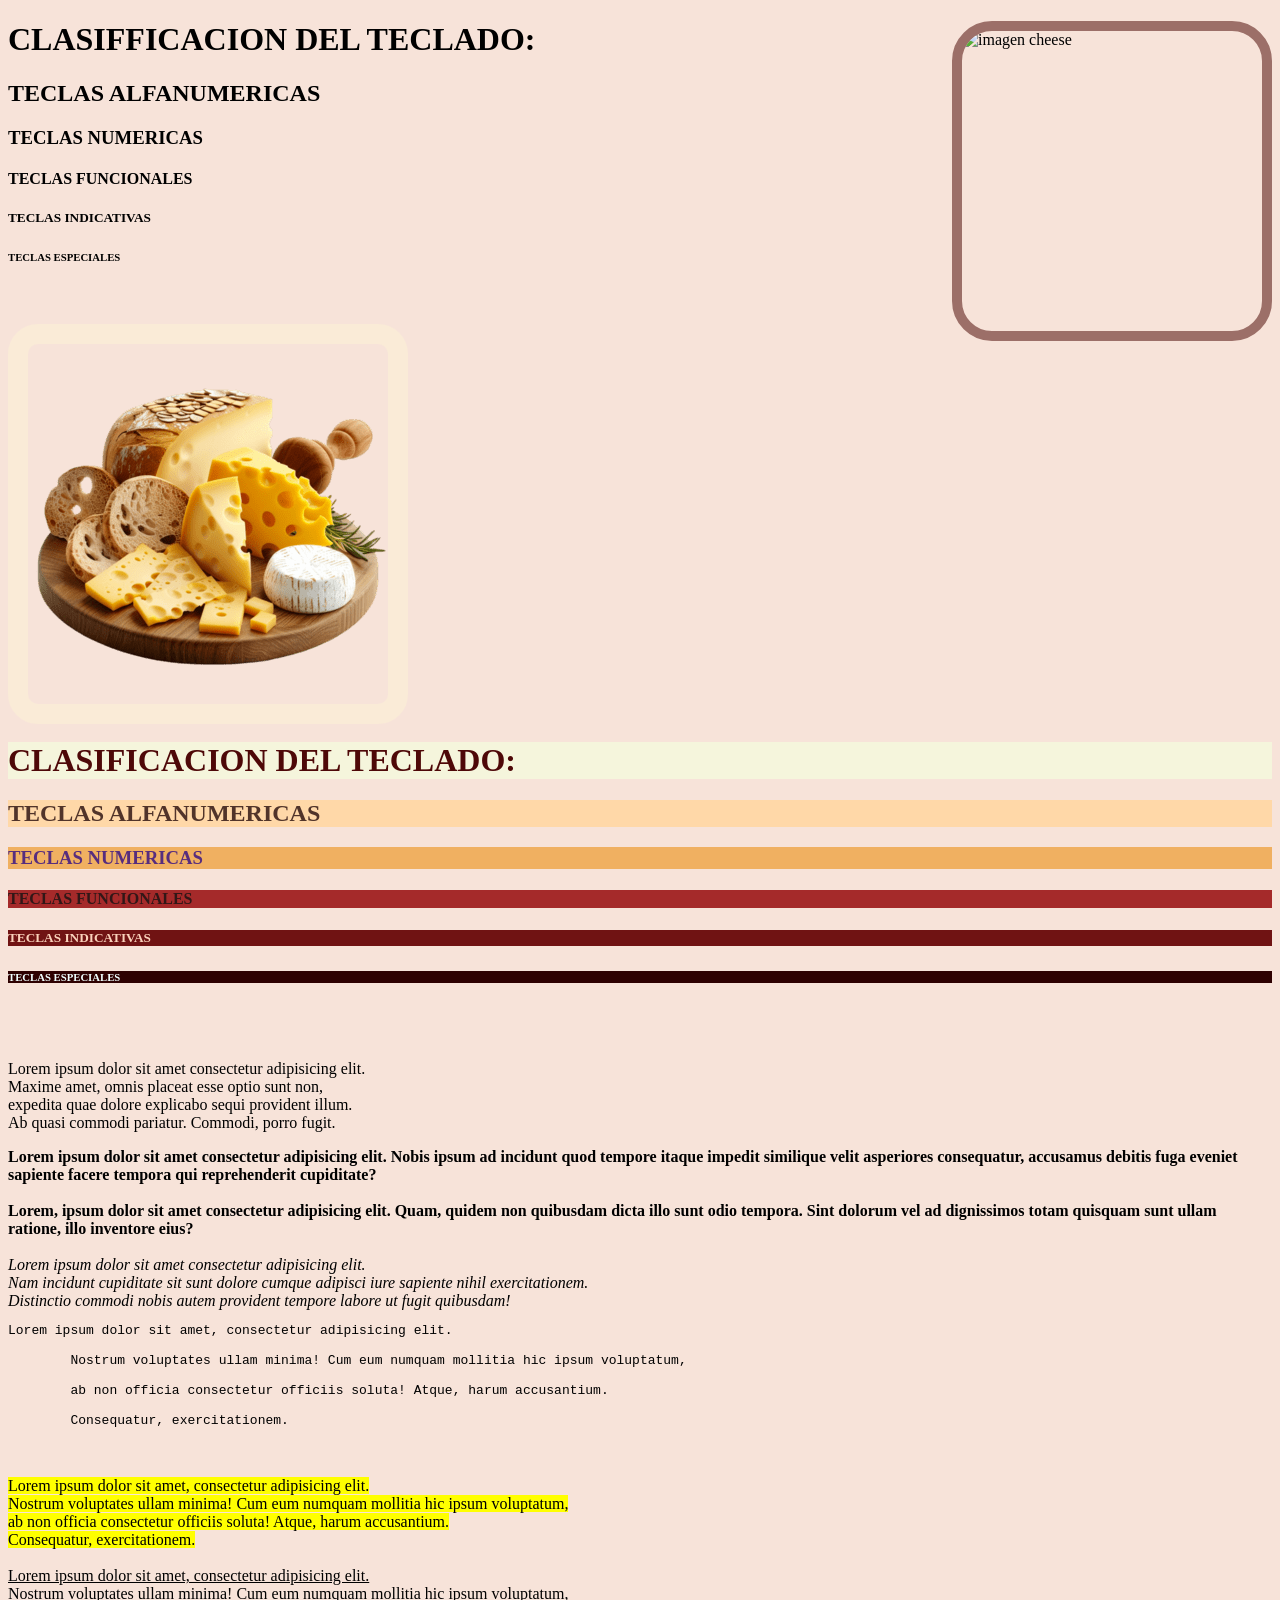
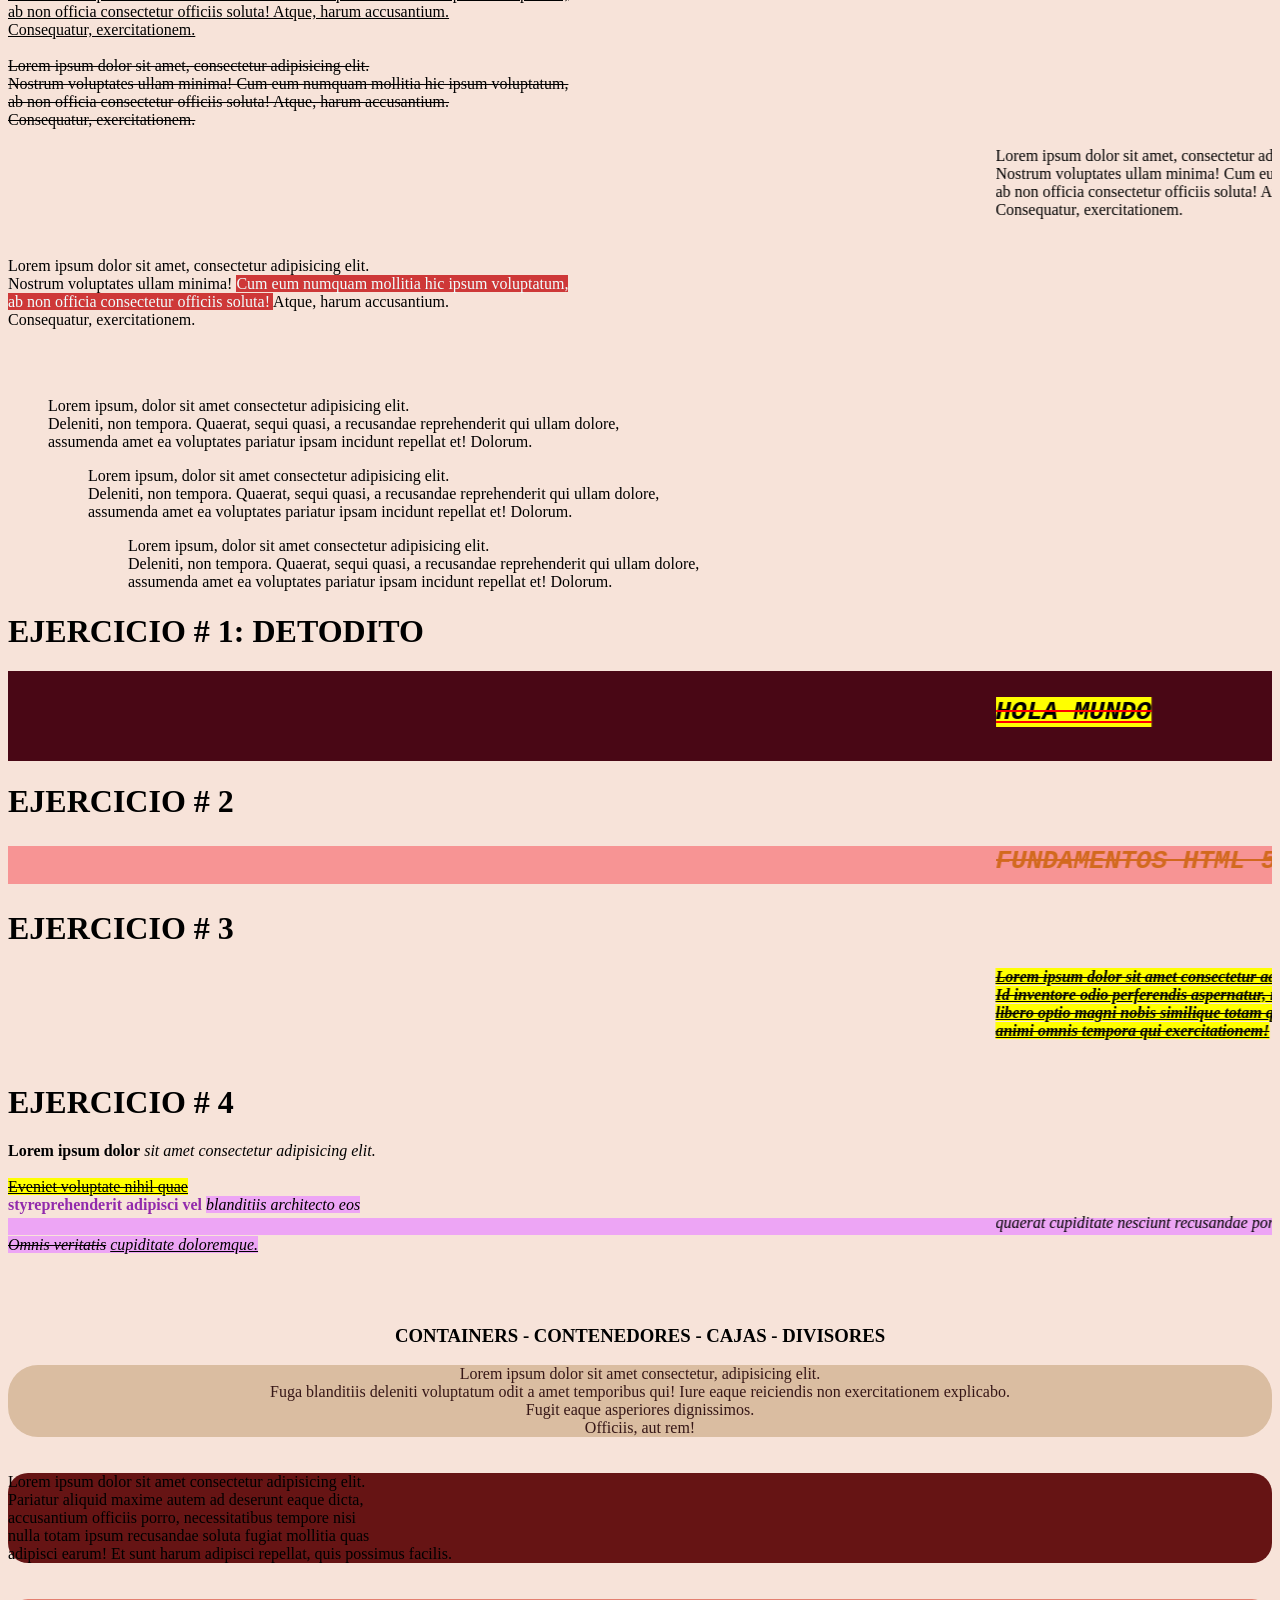
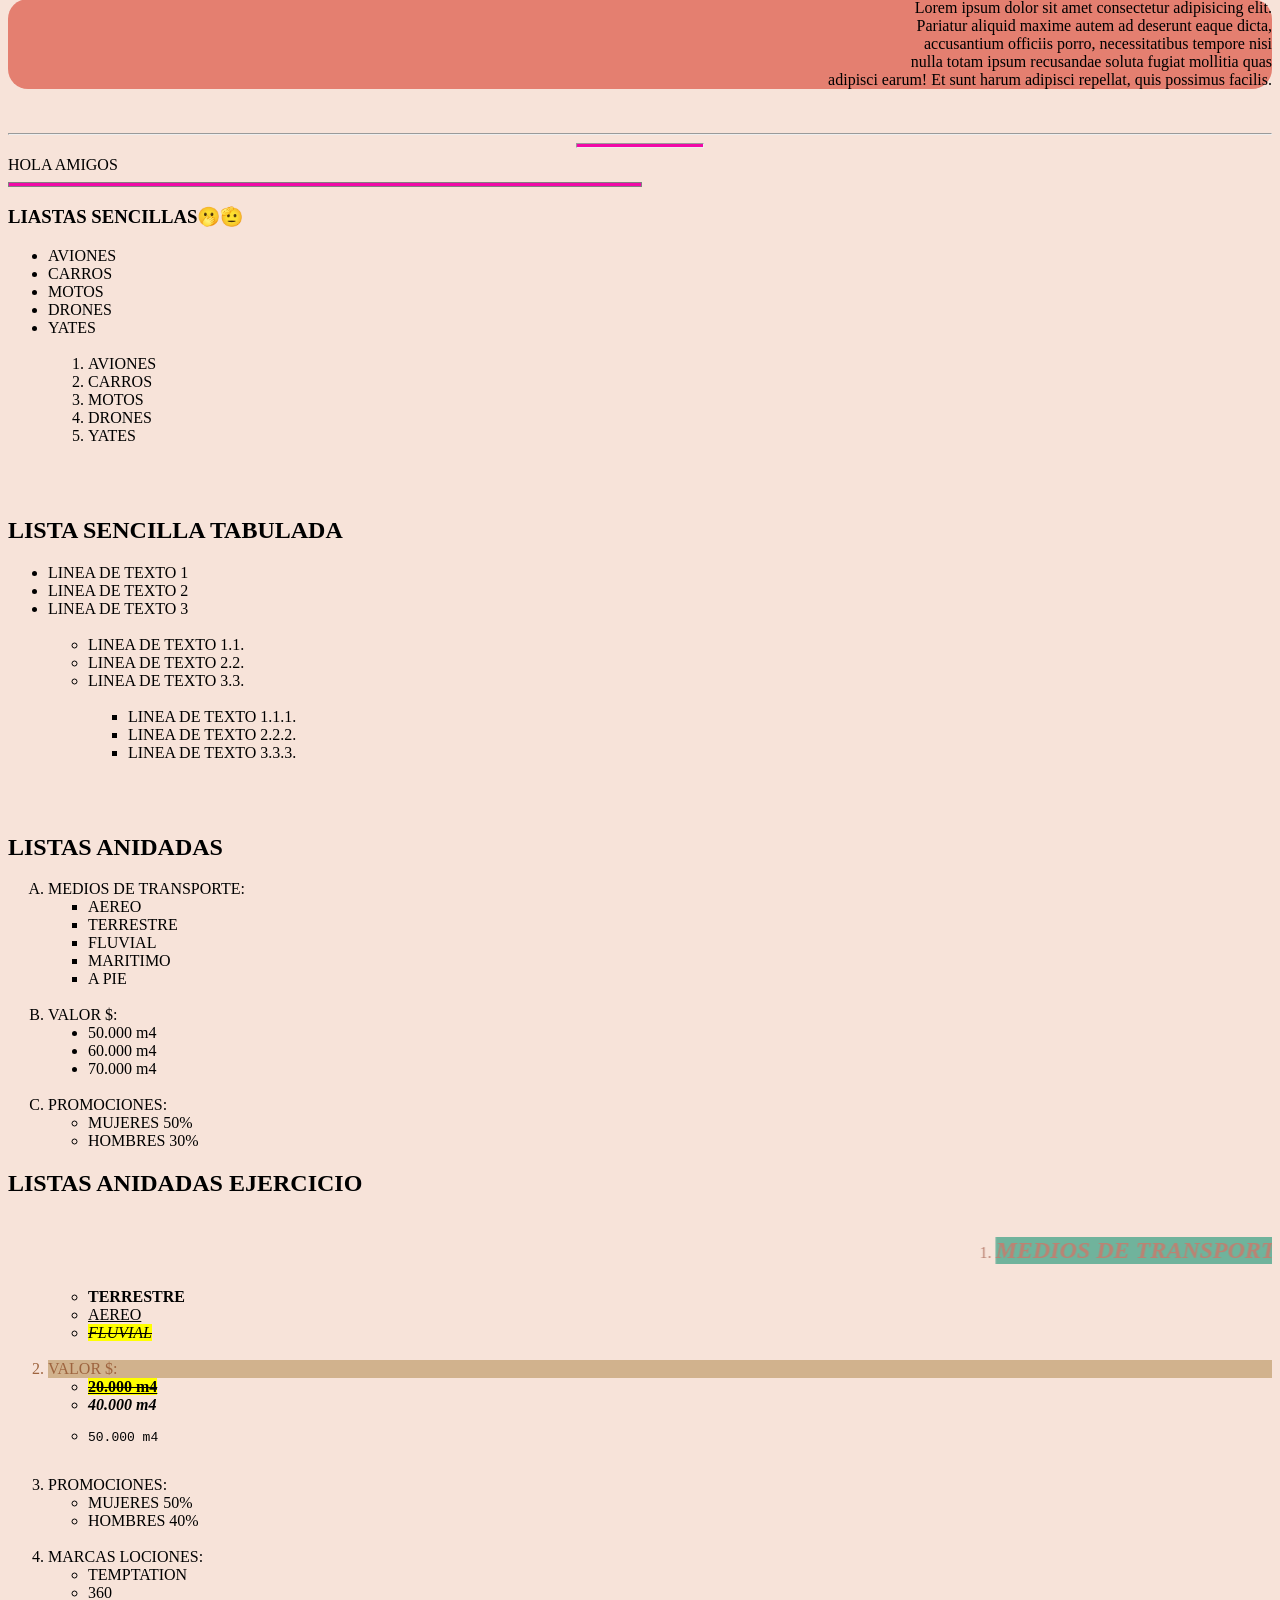
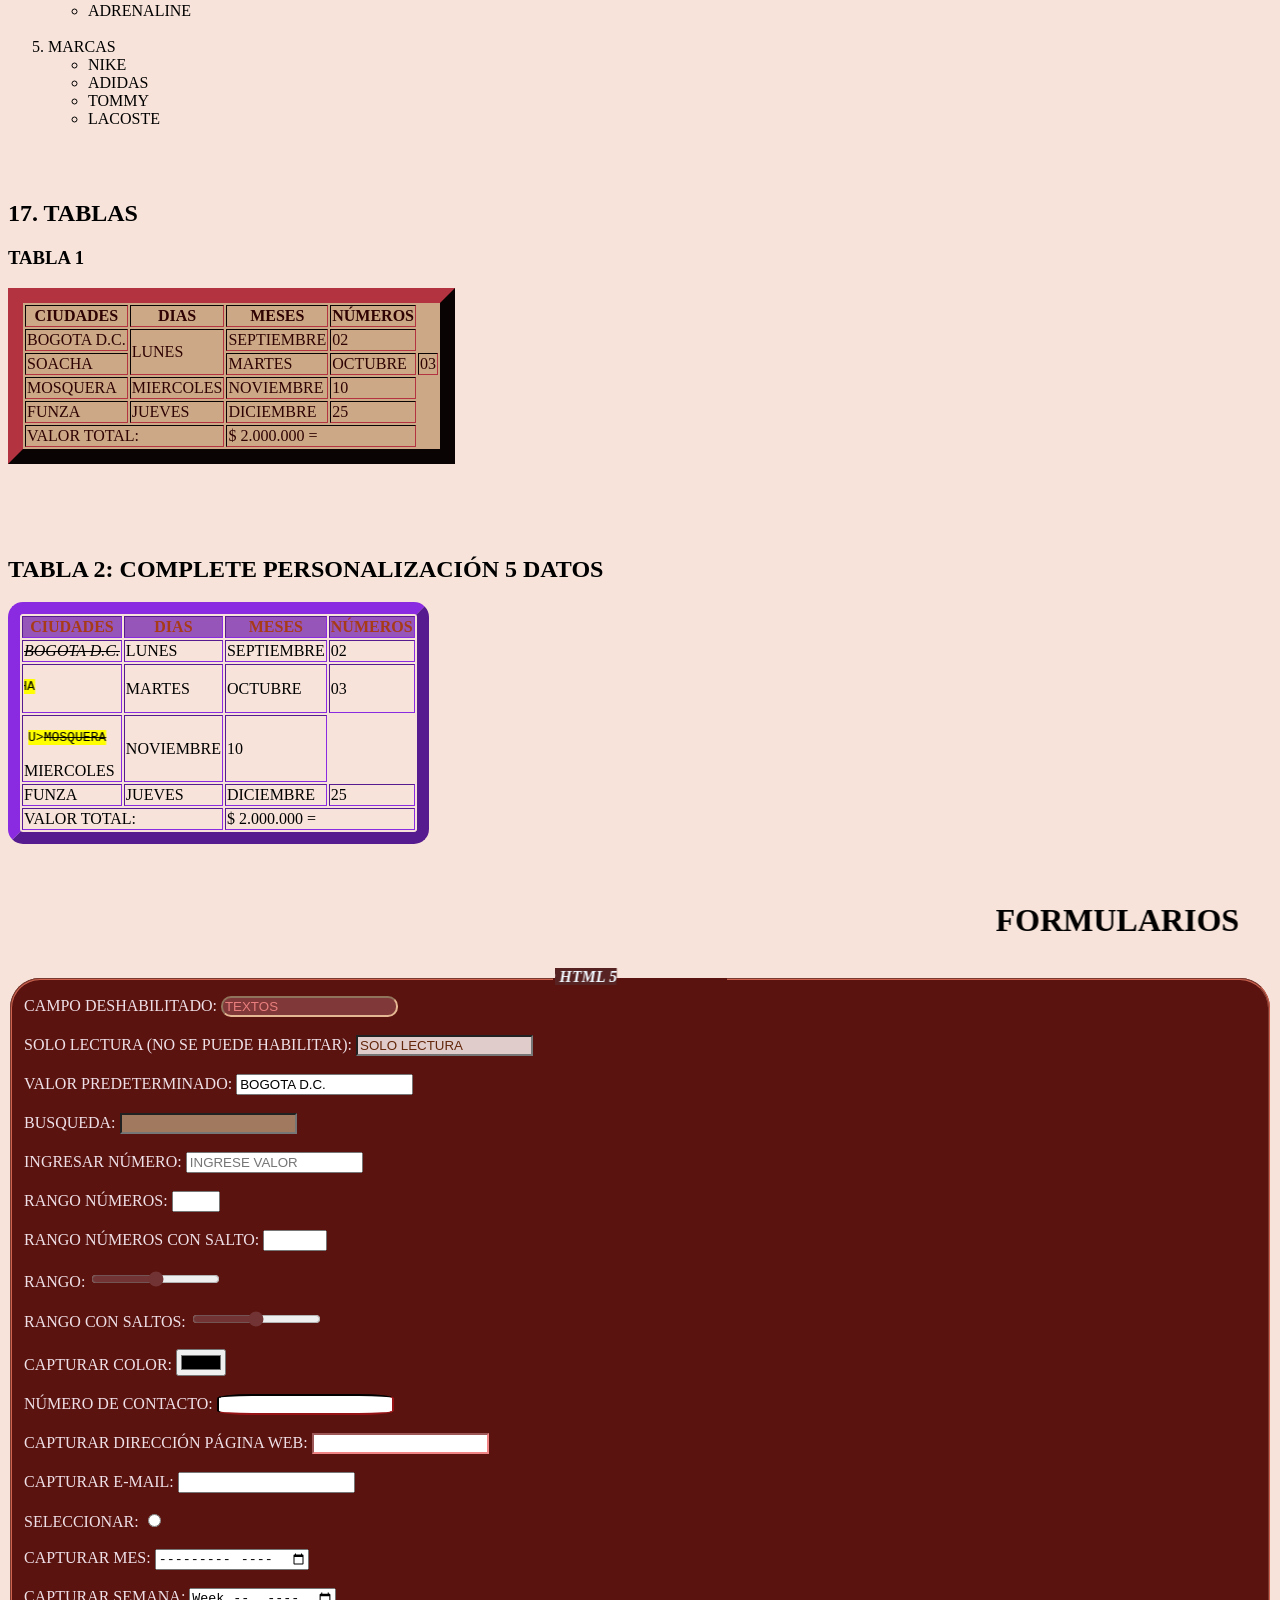
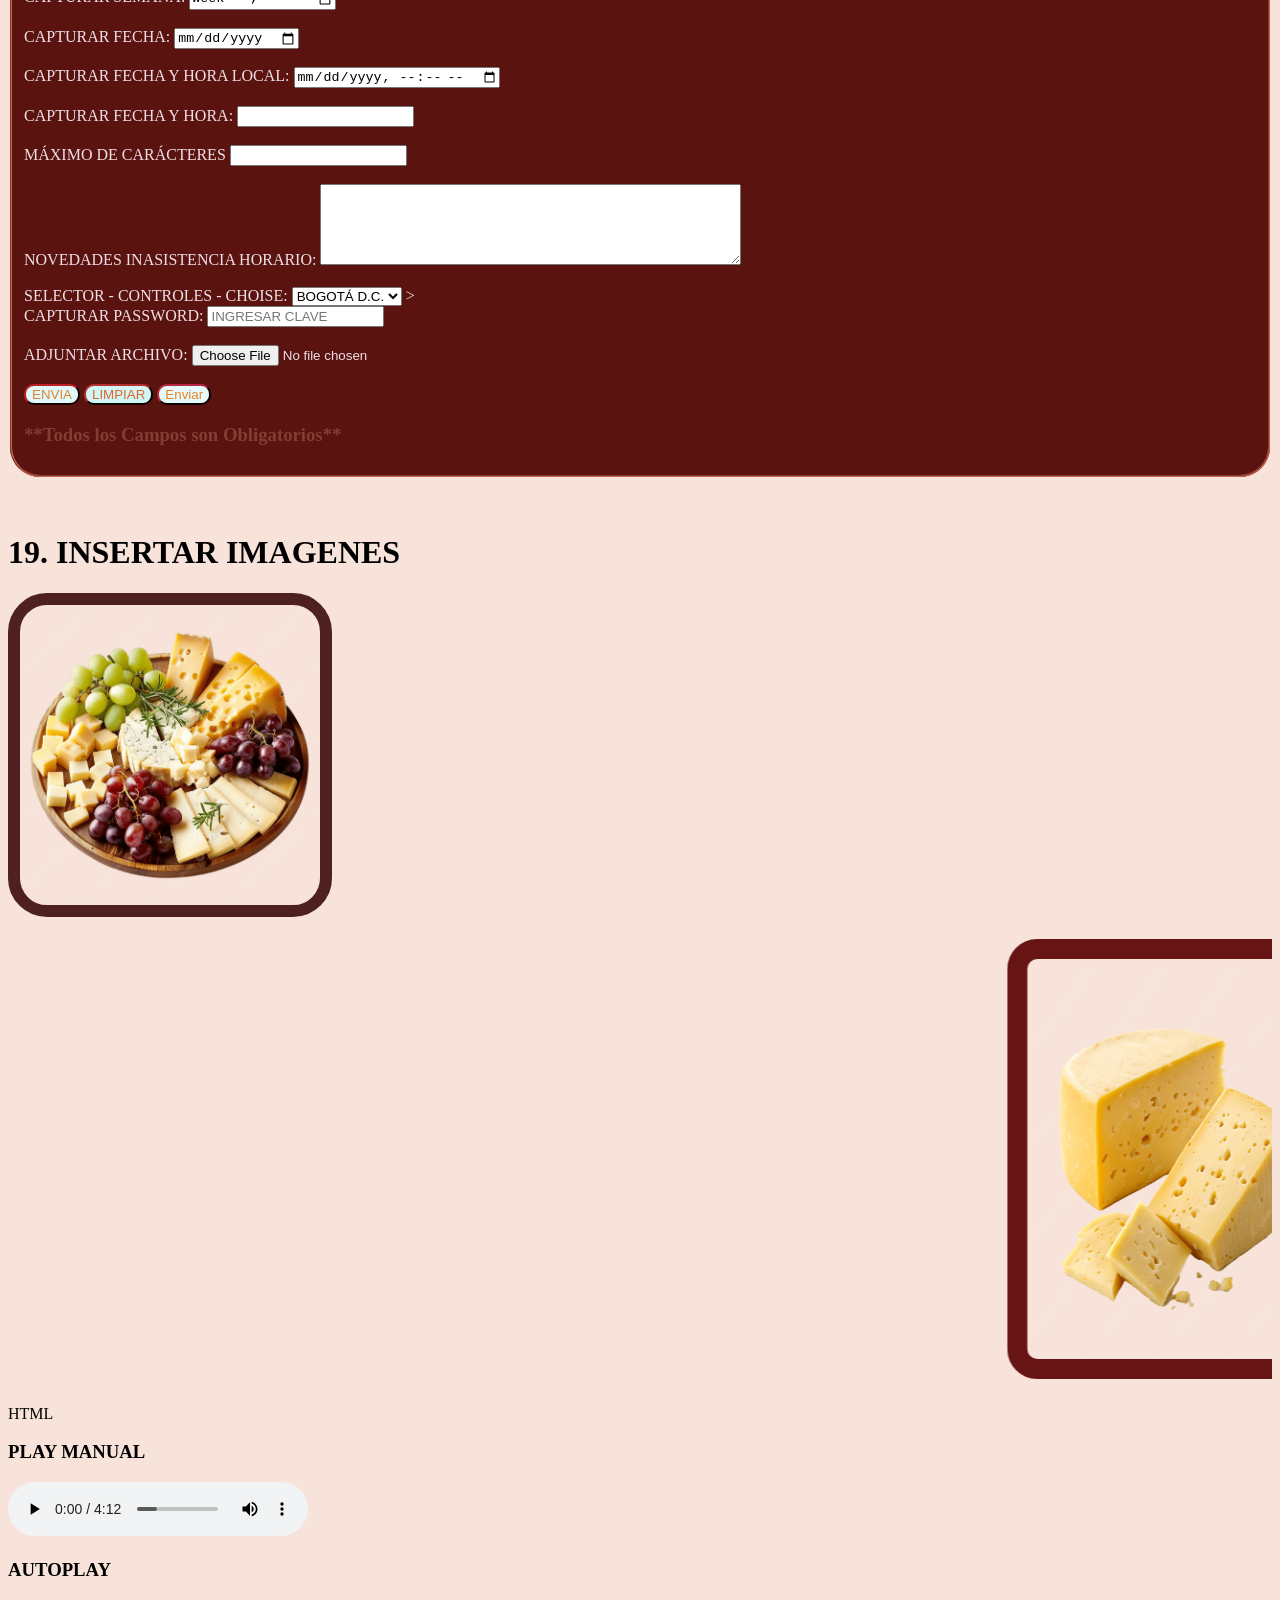
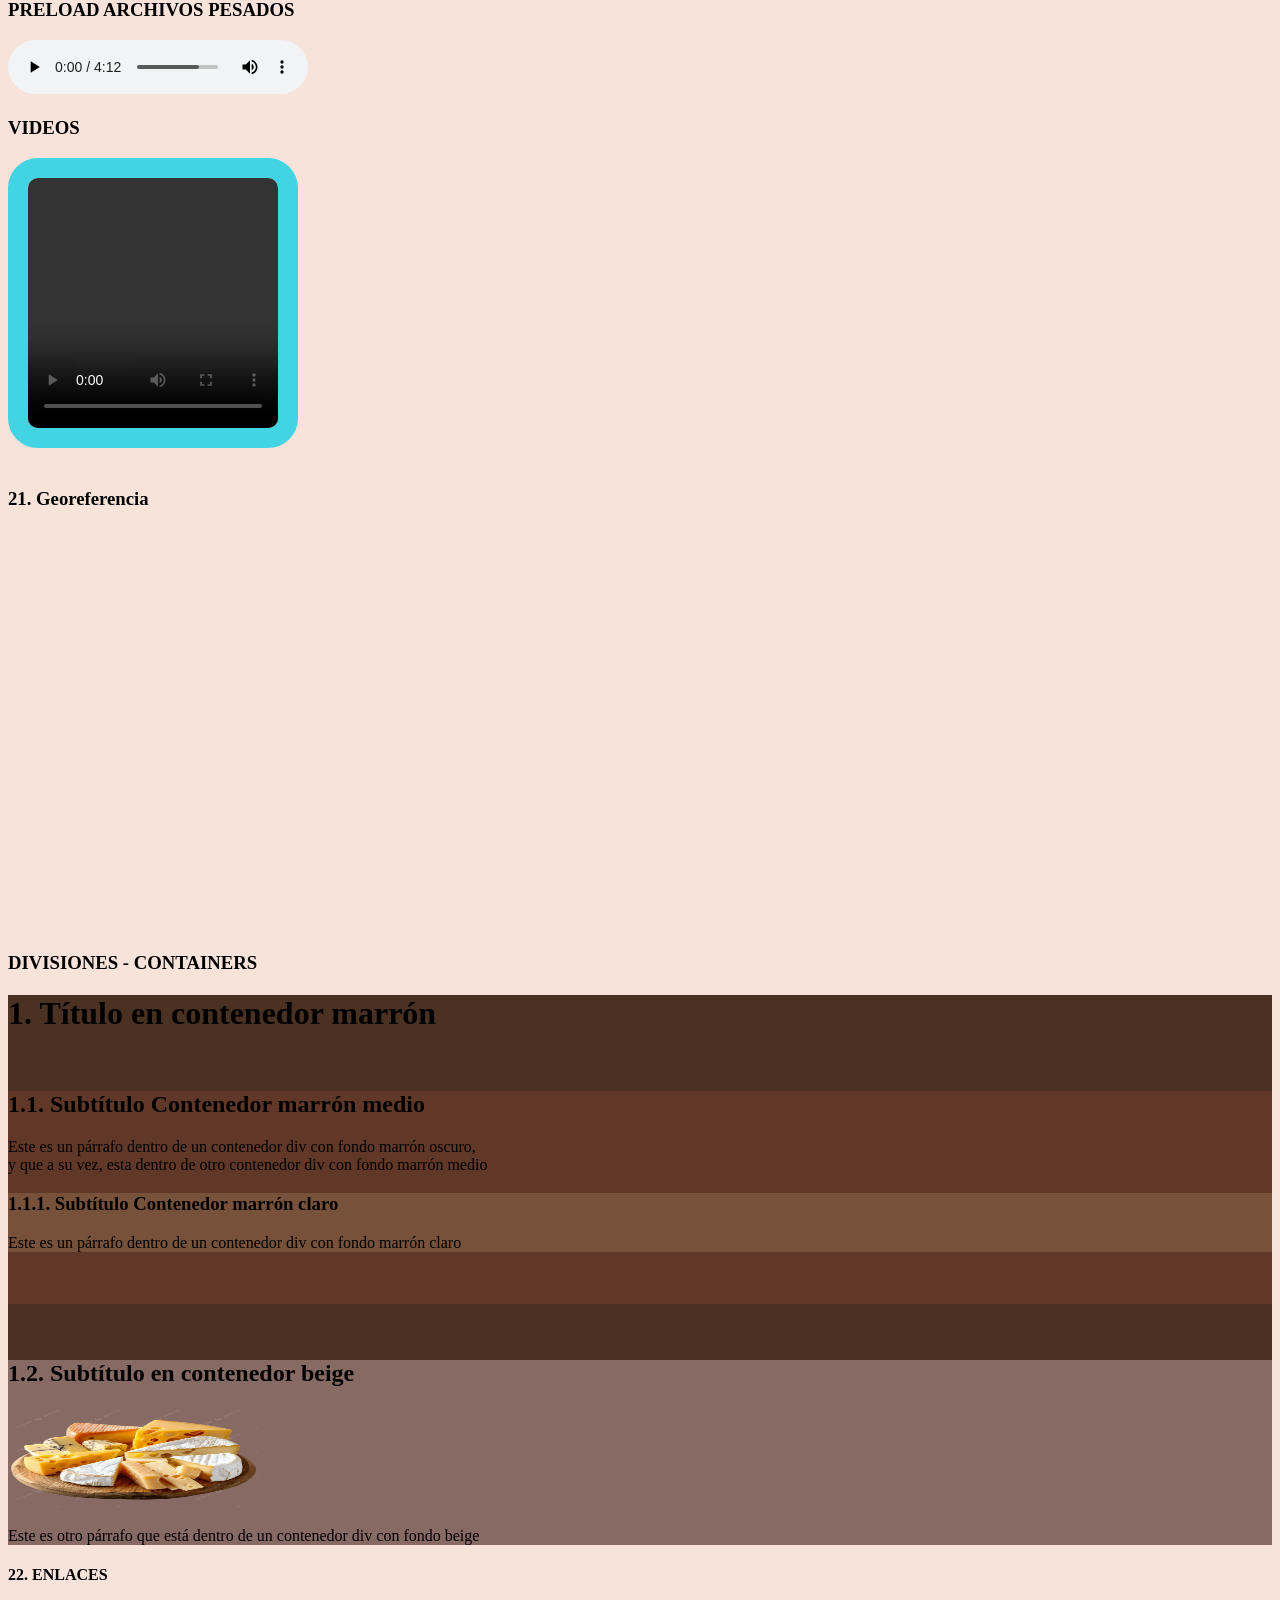
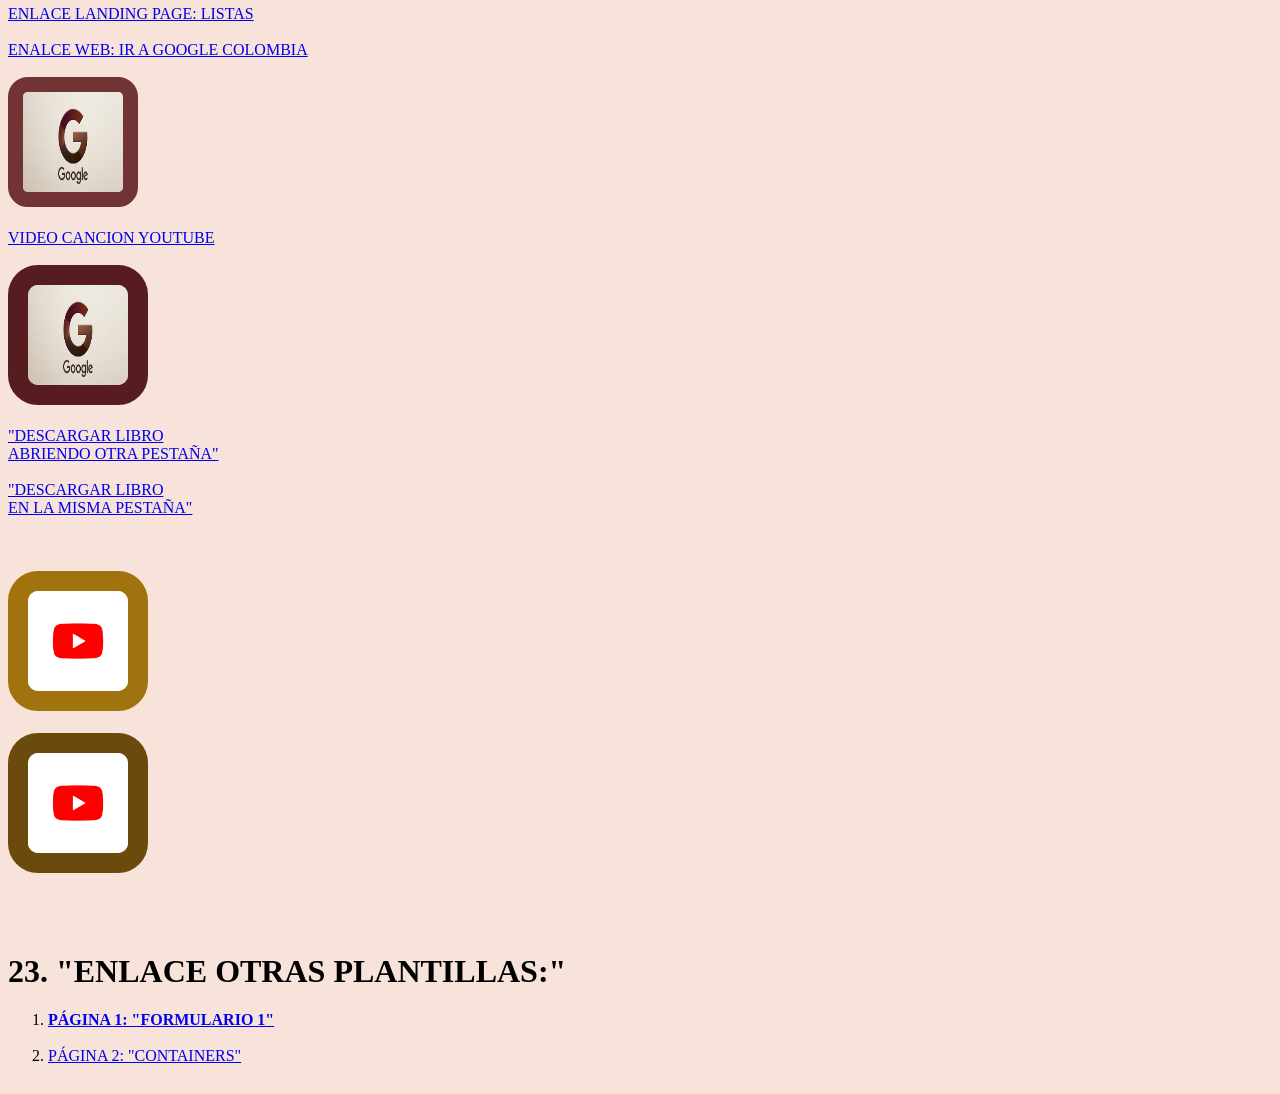
==== 1. Manual Técnico HTML 5.html @ 4fe2df79 "Actualización general del proyecto" ====
<!DOCTYPE html>
<html lang="en">

<head>
    <meta charset="UTF-8">
    <meta name="viewport" content="width=device-width, initial-scale=1.0">
    <title>MANUAL TECNICO HTML 5</title>
</head>

<div>
    <img src="imagenes/imagen 1.png" alt="imagen cheese" width="300" height="300" border="10px"
    style="border-color: #9c6f68; border-radius: 40px; float: right;">
</div>
 
<body bgcolor="#f7e3d9">
<!-- 1. TUTILOS -->
  <h1> CLASIFFICACION DEL TECLADO: </h1>
  <h2>TECLAS ALFANUMERICAS</h2>
  <h3>TECLAS NUMERICAS</h3>
  <h4>TECLAS FUNCIONALES</h4>
  <h5>TECLAS INDICATIVAS</h5>
  <h6>TECLAS ESPECIALES</h6>
  <BR></BR>

  <img src="imagenes/imagen 3.png" border="20px" style="border-color: antiquewhite; border-radius:30px; float: left;">
  <BR></BR><BR></BR><BR></BR><BR></BR><BR></BR><BR></BR><BR></BR><BR></BR><BR></BR><BR></BR><BR></BR>



<!-- 1. TITULOS PERSONALIZADOS --> 
  <H1 style="color: rgb(78, 8, 8); background-color: beige;">CLASIFICACION DEL TECLADO: </H1>
  <h2 style="color: rgba(34, 8, 8, 0.789); background-color: rgb(255, 216, 168);">TECLAS ALFANUMERICAS</h2> 
  <h3 style="color: rgb(87, 45, 126); background-color: rgb(240, 176, 97);">TECLAS NUMERICAS</h3>
  <h4 style="color: rgb(49, 23, 23); background-color: brown;">TECLAS FUNCIONALES</h4>
  <h5 style="color: rgb(250, 210, 187); background-color: rgb(112, 19, 19);">TECLAS INDICATIVAS</h5>
  <h6 style="color: azure; background-color: rgb(46, 1, 1);">TECLAS ESPECIALES</h6>
<BR></BR>

    <!--PARRAFO-->
    <p>Lorem ipsum dolor sit amet consectetur adipisicing elit. <br>
     Maxime amet, omnis placeat esse optio sunt non,<br>
     expedita quae dolore explicabo sequi provident illum.<br>
     Ab quasi commodi pariatur. Commodi, porro fugit.</p>

     <!--NEGRILLA-->
     <b>Lorem ipsum dolor sit amet consectetur adipisicing elit. Nobis ipsum ad incidunt quod tempore itaque impedit similique velit asperiores consequatur, accusamus debitis fuga eveniet sapiente facere tempora qui reprehenderit cupiditate?</b>
<BR></BR>
     <!--NEGRILLA-->
     <strong>Lorem, ipsum dolor sit amet consectetur adipisicing elit. Quam, quidem non quibusdam dicta illo sunt odio tempora. Sint dolorum vel ad dignissimos totam quisquam sunt ullam ratione, illo inventore eius?</strong>
<BR></BR>
      <!--CURSIVA-->
    <em> Lorem ipsum dolor sit amet consectetur adipisicing elit. <br>
       Nam incidunt cupiditate sit sunt dolore cumque adipisci iure sapiente nihil exercitationem. <br>
       Distinctio commodi nobis autem provident tempore labore ut fugit quibusdam!</em>

       <!--LETRA ESPACIO CON TABULADO-->
    <pre>Lorem ipsum dolor sit amet, consectetur adipisicing elit. <br>
        Nostrum voluptates ullam minima! Cum eum numquam mollitia hic ipsum voluptatum, <br>
        ab non officia consectetur officiis soluta! Atque, harum accusantium. <br>
        Consequatur, exercitationem.</pre>
<BR></BR>

        <!--RESALTAR-->
     <mark>Lorem ipsum dolor sit amet, consectetur adipisicing elit. <br>
        Nostrum voluptates ullam minima! Cum eum numquam mollitia hic ipsum voluptatum, <br>
        ab non officia consectetur officiis soluta! Atque, harum accusantium. <br>
        Consequatur, exercitationem.</mark>
<BR></BR>
      
        <!--SUB RAYADO-->
      <U>Lorem ipsum dolor sit amet, consectetur adipisicing elit. <br>
        Nostrum voluptates ullam minima! Cum eum numquam mollitia hic ipsum voluptatum, <br>
        ab non officia consectetur officiis soluta! Atque, harum accusantium. <br>
        Consequatur, exercitationem.</U>
<BR></BR>
        <!--SUB RAYADO EN LAS LETRAS-->
      <S>Lorem ipsum dolor sit amet, consectetur adipisicing elit. <br>
        Nostrum voluptates ullam minima! Cum eum numquam mollitia hic ipsum voluptatum, <br>
        ab non officia consectetur officiis soluta! Atque, harum accusantium. <br>
        Consequatur, exercitationem.</S>
<BR></BR>

      <!--MOVIMIENTO EN EL PARRAFO-->
      
      <marquee>Lorem ipsum dolor sit amet, consectetur adipisicing elit. <br>
        Nostrum voluptates ullam minima! Cum eum numquam mollitia hic ipsum voluptatum, <br>
        ab non officia consectetur officiis soluta! Atque, harum accusantium. <br>
        Consequatur, exercitationem.</marquee>

<BR></BR>
      <!--SPAN-->
      <P>Lorem ipsum dolor sit amet, consectetur adipisicing elit. <br>
        Nostrum voluptates ullam minima! <SPan style="background-color: rgb(206, 56, 56); color: azure;"> Cum eum numquam mollitia hic ipsum voluptatum, <br>
        ab non officia consectetur officiis soluta! </SPan> Atque, harum accusantium. <br>
        Consequatur, exercitationem.</P>
<BR></BR>

       <!--PARRAFO DENTRO DE OTRO PARRAFO-->
       <blockquote>Lorem ipsum, dolor sit amet consectetur adipisicing elit. <br>
        Deleniti, non tempora. Quaerat, sequi quasi, a recusandae reprehenderit qui ullam dolore, <br>
        assumenda amet ea voluptates pariatur ipsam incidunt repellat et! Dolorum.
      
       <blockquote>Lorem ipsum, dolor sit amet consectetur adipisicing elit. <br>
        Deleniti, non tempora. Quaerat, sequi quasi, a recusandae reprehenderit qui ullam dolore, <br>
        assumenda amet ea voluptates pariatur ipsam incidunt repellat et! Dolorum.
       
      <blockquote>Lorem ipsum, dolor sit amet consectetur adipisicing elit. <br>
        Deleniti, non tempora. Quaerat, sequi quasi, a recusandae reprehenderit qui ullam dolore, <br>
        assumenda amet ea voluptates pariatur ipsam incidunt repellat et! Dolorum.


      </blockquote>
      </blockquote>
      </blockquote>

    <!-- TALLER # 1 -->
<!-- CREAR UN TITULO TAMAÑO MAXIMO: 
CURSIVA, NEGRILLA, MOVIMIENTO, RAYA AL PISO Y ENCIMA, LETRA ESPECIAL, COLOR ROJO, FONDO AQUA MARINA.-->
<h1>EJERCICIO # 1: DETODITO</h1>
<H1 style="color: red; background-color: rgb(73, 7, 21);">
<EM><B><marquee><U><S><PRE><mark>HOLA MUNDO</mark></PRE></S></U></marquee></B></EM></H1>

<h1>EJERCICIO # 2</h1>
<!-- 2. LETRA ESPECIAL CURSIVA, NEGRILLA, RAYA ENCIMA, MOVIMIENTO, COLOR, FONDO. -->
<H1 style="color: chocolate; background-color: #f79494;">
<PRE><EM><STRONG><marquee><S>FUNDAMENTOS HTML 5</S></marquee></STRONG></EM></PRE></H1>

<h1>EJERCICIO # 3</h1>
<!-- CREAR UN PARRAFO Y COMBINAR:
1. CURSIVA, NEGRILLA, RAYA AL PISO, MOVIMIENTO, COLOR ROJO, FONDO AQUA MARINA. -->
<em><b><marquee><u><s><mark>Lorem ipsum dolor sit amet consectetur adipisicing elit. <br>
Id inventore odio perferendis aspernatur, maxime officia neque <br>
libero optio magni nobis similique totam qui! Ipsum dignissimos <br>
animi omnis tempora qui exercitationem!</mark></s></u></marquee></b></em>
<BR></BR>

<h1>EJERCICIO # 4</h1>
<!-- LETRA ESPECIAL, CURSIVA, NEGRILLA, RAYA ENCIMA, MOVIMIENTO, COLOR, FONDO. -->
<P><B>Lorem ipsum dolor</B> <EM>sit amet consectetur adipisicing elit.</EM> <BR></BR>
<S><U><mark>Eveniet voluptate nihil quae</Mark></U></S> <br>
<strong style="color: rgb(146, 42, 172);">styreprehenderit adipisci vel </strong>
<em style="background-color: rgb(237, 165, 245);">blanditiis architecto eos <br>
<Marquee>quaerat cupiditate nesciunt recusandae porro, nemo, deserunt totam!</Marquee> <br>
<s>Omnis veritatis</s> <u>cupiditate doloremque.</u></em></P>
<BR></BR>

<!--ALINEAR CONTENEDORES ALIGNE"CENTER"; "LEFT", "RIGHT"-->
<H3 ALIGN="CENTER">CONTAINERS - CONTENEDORES - CAJAS - DIVISORES</H3>

<DIV ALIGN="CENTER" style="color: #361717; background-color: rgb(218, 189, 161); border-radius: 30px;">
  Lorem ipsum dolor sit amet consectetur, adipisicing elit. <br>
  Fuga blanditiis deleniti voluptatum odit a amet temporibus qui! Iure eaque reiciendis non exercitationem explicabo. <br>
  Fugit eaque asperiores dignissimos. <br>
  Officiis, aut rem! <br>
</DIV>
<BR></BR>

<DIV align="left" style="background-color: #661414; border-radius: 20px;">
    Lorem ipsum dolor sit amet consectetur adipisicing elit. <br>
    Pariatur aliquid maxime autem ad deserunt eaque dicta, <br>
    accusantium officiis porro, necessitatibus tempore nisi <br>
    nulla totam ipsum recusandae soluta fugiat mollitia quas <br>
    adipisci earum! Et sunt harum adipisci repellat, quis possimus facilis.</DIV>
<BR></BR>

<DIV align="right" style="background-color: #e47f70; border-radius: 20px;">
    Lorem ipsum dolor sit amet consectetur adipisicing elit. <br>
    Pariatur aliquid maxime autem ad deserunt eaque dicta, <br>
    accusantium officiis porro, necessitatibus tempore nisi <br>
    nulla totam ipsum recusandae soluta fugiat mollitia quas <br>
    adipisci earum! Et sunt harum adipisci repellat, quis possimus facilis.</DIV>
<BR></BR>
<!--AGREGAR LINEA-->
<HR>


<HR width="10%" size="5" align="center" style="background-color: #f109a7;"> HOLA AMIGOS</HR>

<HR noshade width="50%" size="5" align="left" style="background-color: #f109a7;">

<!--LISTAS SENCILLAS-->
<H3>LIASTAS SENCILLAS🫢🫡</H3>
<UL>
  <LI>AVIONES</LI>
  <LI>CARROS</LI>
  <LI>MOTOS</LI>
  <LI>DRONES</LI>
  <LI>YATES</LI> <br>

  <OL>
   <LI>AVIONES</LI>
   <LI>CARROS</LI>
   <LI>MOTOS</LI>
   <LI>DRONES</LI>
   <LI>YATES</LI>

  </OL>
</UL>

<BR></BR>

<H2>LISTA SENCILLA TABULADA</H2>
<ul>
    <li>LINEA DE TEXTO 1</li>
    <li>LINEA DE TEXTO 2</li>
    <li>LINEA DE TEXTO 3
        <ul>
          <br>
            <li>LINEA DE TEXTO 1.1.</li>
            <li>LINEA DE TEXTO 2.2.</li>
            <li>LINEA DE TEXTO 3.3.
                <ul>
                  <br>
                    <li>LINEA DE TEXTO 1.1.1.</li>
                    <li>LINEA DE TEXTO 2.2.2.</li>
                    <li>LINEA DE TEXTO 3.3.3.</li>
                </ul>
            </li>
        </ul>
    </li>
</ul>
<BR></BR>
<!-- LISTAS ANIDADAS -->
<H2>LISTAS ANIDADAS</H2>
<OL type="A">
    <LI>MEDIOS DE TRANSPORTE:</LI>
    <UL type="square">
        <LI>AEREO</LI>
        <LI>TERRESTRE</LI>
        <LI>FLUVIAL</LI>
        <LI>MARITIMO</LI>
        <LI>A PIE</LI>
    </UL>
<br>
    <LI>VALOR $:</LI>
    <UL type="DISC">
        <LI>50.000 m4</LI>
        <LI>60.000 m4</LI>
        <LI>70.000 m4</LI>
    </UL>
<br>
    <LI>PROMOCIONES:</LI>
    <UL TYPE="CIRCLE">
        <LI>MUJERES 50%</LI>
        <LI>HOMBRES 30%</LI>
    </UL>

</OL>

<H2 id="LISTAS">LISTAS ANIDADAS EJERCICIO</H2>
<OL>
    <MArquee><LI style="color: rgb(187, 131, 115); background-color: rgb(112, 179, 156);"><H2><B><EM>MEDIOS DE TRANSPORTE</EM></B></H2></LI></MArquee>
    <UL>
        <LI><B>TERRESTRE</B></LI>
        <LI><U>AEREO</U></LI>
        <LI><S><EM><MarK>FLUVIAL</MarK></EM></S></LI>
    </UL>
<br>
    <LI style="color: rgb(158, 100, 63); background-color: rgb(209, 178, 141);">VALOR $:</LI>
    <UL>
        <LI><STrong><MarK><U><S>20.000 m4</S></U></MarK></STrong></LI>
        <LI><B><EM>40.000 m4</EM></B></LI>
        <LI><PRE>50.000 m4</PRE></LI>
    </UL>
<br>
    <LI>PROMOCIONES:</LI>
    <UL>
        <LI>MUJERES 50%</LI>
        <LI>HOMBRES 40%</LI>
    </UL>
<br>
    <LI>MARCAS LOCIONES:</LI>
    <UL>
        <LI>TEMPTATION</LI>
        <LI>360</LI>
        <LI>ADRENALINE</LI>
    </UL>
<br>
    <LI>MARCAS</LI>
      <UL>
        <LI>NIKE</LI>
        <LI>ADIDAS</LI>
        <LI>TOMMY</LI>
        <LI>LACOSTE</LI>
      </UL>
</OL>
<BR></BR>

<!--TABLAS-->
<H2>17. TABLAS</H2>
<H3>TABLA 1</H3>
<TABLE border="15" style="color: rgb(47, 3, 3); border-color: rgb(95, 27, 34); background-color: rgb(204, 168, 134);">
    <TR><TH>CIUDADES</TH> <TH>DIAS</TH> <TH>MESES</TH> <TH>NÚMEROS</TH></TR>
    <TR><TD>BOGOTA D.C.</TD> <TD rowspan="2">LUNES</TD> <TD>SEPTIEMBRE</TD> <TD>02</TD></TR>
    <TR><TD>SOACHA</TD> <TD>MARTES</TD> <TD>OCTUBRE</TD> <TD>03</TD></TR>
    <TR><TD>MOSQUERA</TD> <TD>MIERCOLES</TD> <TD>NOVIEMBRE</TD> <TD>10</TD></TR>
    <TR><TD>FUNZA</TD> <TD>JUEVES</TD> <TD>DICIEMBRE</TD> <TD>25</TD></TR>
    <TR><TD colspan="2">VALOR TOTAL:</TD> <TD colspan="2">$ 2.000.000 =</TD></TR>
</TABLE>
<BR></BR>

</TABLE>
<BR></BR>
<H2>TABLA 2: COMPLETE PERSONALIZACIÓN 5 DATOS</H2>

<TABLE border="12" style="border-color: blueviolet; border-radius: 15px;">
<TR style="color: rgb(167, 59, 23); background-color: rgb(150, 85, 185);">
<TH>CIUDADES</TH> <TH>DIAS</TH> <TH>MESES</TH> <TH>NÚMEROS</TH></TR>
<TR><TD><EM><S>BOGOTA D.C.</S></EM></TD> <TD>LUNES</TD> <TD>SEPTIEMBRE</TD>
<TD>02</TD></S></TR>
<TR><TD><PRE><Marquee><mark>SOACHA</mark></Marquee></PRE> </TD>
<TD>MARTES</TD> <TD>OCTUBRE</TD> <TD>03</TD></TR>
<TR><TD><PRE><Marquee><mark>U><S>MOSQUERA</S></U></mark></Marquee></PRE></
<TD>MIERCOLES</TD> <TD>NOVIEMBRE</TD> <TD>10</TD></TR>
<TR> <TD>FUNZA</TD> <TD>JUEVES</TD> <TD>DICIEMBRE</TD> <TD>25</TD> </TR>
<TR> <TD colspan="2">VALOR TOTAL:</TD> <TD colspan="2">$ 2.000.000 =</TD></TR>

</TABLE>

<BR></BR>

<!-- FORMULARIOS -->
<H1><marquee>FORMULARIOS</marquee></H1>

<FORM style="color: rgb(239, 224, 232);">


    <Fieldset style="background-color: rgb(90, 19, 14); border-color: rgb(207, 98, 79);
    border-radius: 30px;">
    <legend align="center"><Marquee><b><em><mark style="background-color: #562222;color: aliceblue;"> FORMULARIO HTML 5 </mark></em></b></Marquee></legend>
    <LABEL>CAMPO DESHABILITADO:</LABEL>
    <input type="text" disabled value="TEXTOS" style="background-color: rgb(128, 56, 56); color:
    rgb(232, 127, 126); border-color: rgb(229, 183, 146); border-radius: 10PX;">
<BR></BR>

    <Label>SOLO LECTURA (NO SE PUEDE HABILITAR):</Label>
    <input type="text" readonly value="SOLO LECTURA"; style="color: rgb(99, 40, 11);
    background-color: rgb(225, 204, 204);"> <BR></BR>
    <LABEL>VALOR PREDETERMINADO:</LABEL>
    <input type="text" readonly value="BOGOTA D.C."> <BR></BR>
    <Label>BUSQUEDA:</Label>
    <input type="search" style="color: rgb(104, 46, 64); background-color: rgb(160, 121, 95);"> <BR></BR>
    <Label>INGRESAR NÚMERO:</Label>
    <input type="number" required placeholder="INGRESE VALOR"> <BR></BR>
    <Label>RANGO NÚMEROS:</Label>
    <input type="number" min="0" max="20"> <BR></BR>
    <Label>RANGO NÚMEROS CON SALTO:</Label>
<input type="number" step="100" min="0" max="2000"> <BR></BR>

<LABEL>RANGO:</LABEL>
<input type="range" style="accent-color: #713333; background-color: #906c67;" > <BR></BR>
<LABEL>RANGO CON SALTOS:</LABEL>
<input type="range" step="10" style="accent-color: #713333; background-color:#9c6f68;"> <BR></BR>
<Label>CAPTURAR COLOR:</Label>
<input type="color"> <BR></BR>
<LABEL>NÚMERO DE CONTACTO:</LABEL>
<input type="tel" style="border-color: rgb(66, 8, 9); border-radius: 20%;"> <BR></BR>
<LABEL>CAPTURAR DIRECCIÓN PÁGINA WEB:</LABEL>
<input type="url" style="border-color: rgb(241, 133, 133);"> <BR></BR>

<LABEL>CAPTURAR E-MAIL:</LABEL>
<input type="email"> <BR></BR>

<label>SELECCIONAR:</label>
<input type="radio"> <BR></BR>

<LABEL>CAPTURAR MES:</LABEL>
<input type="month"> <BR></BR>

<LABEL>CAPTURAR SEMANA:</LABEL>
<input type="week" required> <BR></BR>

<LABEL>CAPTURAR FECHA:</LABEL>
<input type="date" required> <BR></BR>

<LABEL>CAPTURAR FECHA Y HORA LOCAL:</LABEL>
<input type="datetime-local"> <BR></BR>

<LABEL>CAPTURAR FECHA Y HORA:</LABEL>
<input type="datetime"> <BR></BR>

<LABEL>MÁXIMO DE CARÁCTERES</LABEL>

<input type="text" min="8" maxlength="10"> <BR></BR>
<LABEL>NOVEDADES INASISTENCIA HORARIO:</LABEL>

<textarea name="area de texto" rows="5" cols="50"></textarea> <BR></BR>
<LABEL>SELECTOR - CONTROLES - CHOISE:</LABEL>
<Select>
    <OPtion>BOGOTÁ D.C.</OPtion>
    <OPtion>SOACHA</OPtion>
    <OPtion>MOSQUERA</OPtion>
    <OPtion>FUNZA</OPtion>
    <OPtion>SIBATÉ</OPtion>
</Select>
><BR>

<Label>CAPTURAR PASSWORD:</Label>
<input type="password" minlength="8" placeholder="INGRESAR CLAVE"> <BR></BR>

<Label>ADJUNTAR ARCHIVO:</Label>
<input type="file" required> <BR></BR>

<!-- BOTONES -->
<input type="submit" name="ENVIAR" value="ENVIA" style="color: rgb(221, 132, 59); background-color: rgb(225, 248, 248);
        border-color: rgb(106, 17, 21); border-radius: 10px;">

<input type="reset" name="RESETEAR" value="LIMPIAR" style="color: rgb(226, 101, 43); background-color: rgb(209, 246, 246);
        border-color: rgb(97, 25, 25); border-radius: 10px;">

<button type="submit" style="color: rgb(235, 131, 39); background-color: rgb(229, 250, 250);
        border-color: rgb(98, 21, 36); border-radius: 10px;"> Enviar </button>

<H3 style="color: rgb(132, 60, 52);"> **Todos los Campos son Obligatorios**</H3>

    </Fieldset>
</FORM>

<BR></BR>

<!--INSERTAR IMAGENES-->

<H1>19. INSERTAR IMAGENES</H1>
<img src="imagenes/imagen 2.png" alt="Imagen chesse" width="300" border="12px" style="border-color: #4f2020; border-radius: 12%;">
<br><br/>

<marquee>
    <img src="imagenes/imagen 4.png" width="300" height="400" border="20px" style="border-color: #661414; border-radius: 30px;">
    <img src="imagenes/imagen 5.png" width="300" height="400" border="20px" style="border-color: #bb3e3e; border-radius: 30px;">
    <img src="imagenes/imagen 6.png" width="300" height="400" border="20px" style="border-color: #de7a7a; border-radius: 30px;">
</marquee>
<br></br>

HTML
<h3>PLAY MANUAL</h3>
<audio controls src="audios/boney-m.mp3"></audio>

<h3>AUTOPLAY</h3>
<!-- <audio controls autoplay src="boney-m.mp3"></audio> -->

<h3>PRELOAD ARCHIVOS PESADOS</h3>
<audio controls preload="auto" src="audios/boney-m.mp3"></audio>

<h3>VIDEOS</h3>
<video controls width="250" height="250" style="border: 20px solid #42d4e3; border-radius: 30px;">
  <source src="videos/like-a-prayer.mp4" type="video/mp4">
</video>
<br></br>

<!--INSERTAR GOOGLE MAPS-->
<h3>21. Georeferencia</h3>
<iframe src="https://www.google.com/maps/embed?pb=!1m18!1m12!1m3!1d3959.531800473087!2d-73.
09574289999999!3d7.0641655!2m3!1f0!2f0!3f0!3m2!1i1024!2i768!4f13.1!3m3!1m2!1s0x8e683f643971
869b%3A0x204f2fcef3291579!2sCentro%20Industrial%20Del%20Dise%C3%B1o%20y%20La%20Manufactura%20
SENA!5e0!3m2!1ses!2sco!4v1787262996922!5m2!1ses!2sco" width="300" height="400" style="border:0;"
 allowfullscreen="" loading="lazy" referrerpolicy="strict-origin-when-cross-origin"></iframe>

 <!--containers
    1.1 CONTAINER
       1.1.1. CONTAINER
       1.1.2. CONTAINER
        1.1.2.1. CONTAINER
        1.1.2.2. CONTAINER
        1.1.2.3. CONTAINER

1.2. CONTAINER
    1.2.1. CONTAINER
        1.2.1.2 CONTAINER
            1.2.1.2.1. CONTAINER
            1.2.1.2.2. CONTAINER 
-->

<h3>DIVISIONES - CONTAINERS</h3>
<div style="background-color: rgb(74, 49, 33);">
    <h1>1. Título en contenedor marrón</h1><br>

    <div style="background-color: rgb(97, 56, 39);">
        <h2>1.1. Subtítulo Contenedor marrón medio</h2>
        <p>Este es un párrafo dentro de un contenedor div con fondo marrón oscuro, <br>
        y que a su vez, esta dentro de otro contenedor div con fondo marrón medio</p>

        <div style="background-color: rgb(119, 81, 58);">
            <h3>1.1.1. Subtítulo Contenedor marrón claro</h3>
            <p>Este es un párrafo dentro de un contenedor div con fondo marrón claro</p>
        </div>
        <br><br>
    </div>
    <BR></BR>

    <div style="background-color: #866a63;">
        <h2>1.2. Subtítulo en contenedor beige</h2>
        <img src="imagenes/Imagen 1.png" width="250px" height="100px"/>
        <p>Este es otro párrafo que está dentro de un contenedor div con fondo beige</p>
    </div>
</div>

<!--ENLACES-->
<h4>22. ENLACES</h4>
<a href="#LISTAS">ENLACE LANDING PAGE: LISTAS</a>
<BR></BR>

<!--target"_blank" = Abrir en pestaña nueva -->

    <a href="https://wwww.google.com/" target="_blank">ENALCE WEB: IR A GOOGLE COLOMBIA</a>
<br></br>

<a href="https://google.com.co" target="_blank">

    <img src="imagenes/imagen 7.png" alt="google" tittle="google"
    width="100px" height="100px" border="15px" style="color: #713333; border-radius: 20px;">
</a>
<br></br>

<a href="https://www.youtube.com/watch?v=iURexk-09uE/" target="_blank">VIDEO CANCION YOUTUBE</a>
<BR><BR/>
    
<a href="https://www.youtube.com/watch?v=iURexk-09uE/" target="_blank">
  <img src="imagenes/imagen 7.png" alt="google" title="google"
  style="width: 100px; height: 100px; border: 20px solid #561c1f; border-radius: 30px;"/>
</a>
<br><br>
<a href="libros/Guia-QUESOS.pdf" target="_blank"> "DESCARGAR LIBRO <BR> ABRIENDO OTRA PESTAÑA" </a>
<BR></BR>

<a href="libros/Guia-QUESOS.pdf" download> "DESCARGAR LIBRO <BR> EN LA MISMA PESTAÑA" </a>
<BR><BR><BR></BR>

<a href="libros/Guia-QUESOS.pdf" target="_blank">
    <img src="imagenes/imagen 8.png" border= 20px style="color: #a1730e;
    border-radius: 30px" width="100px" height="100px"/> </a> <BR></BR>

<a href="libros/Guia-QUESOS.pdf" download="">
    <img src="imagenes/imagen 8.png" border= 20px style="color: #6b4a0d;
    border-radius: 30px" width="100px" height="100px"/> </a> <BR></BR><BR></BR>

<H1> 23. "ENLACE OTRAS PLANTILLAS:" </H1>
<ol> <!--Crear Lista-->
    <li><a href="Página 1.HTML" target="_blank"> <B>PÁGINA 1: "FORMULARIO 1" </B> </a></li> <BR>
    <li><a href="Página 2.HTML"> PÁGINA 2: "CONTAINERS"</a></li><BR>
</ol>


</body>

</html>
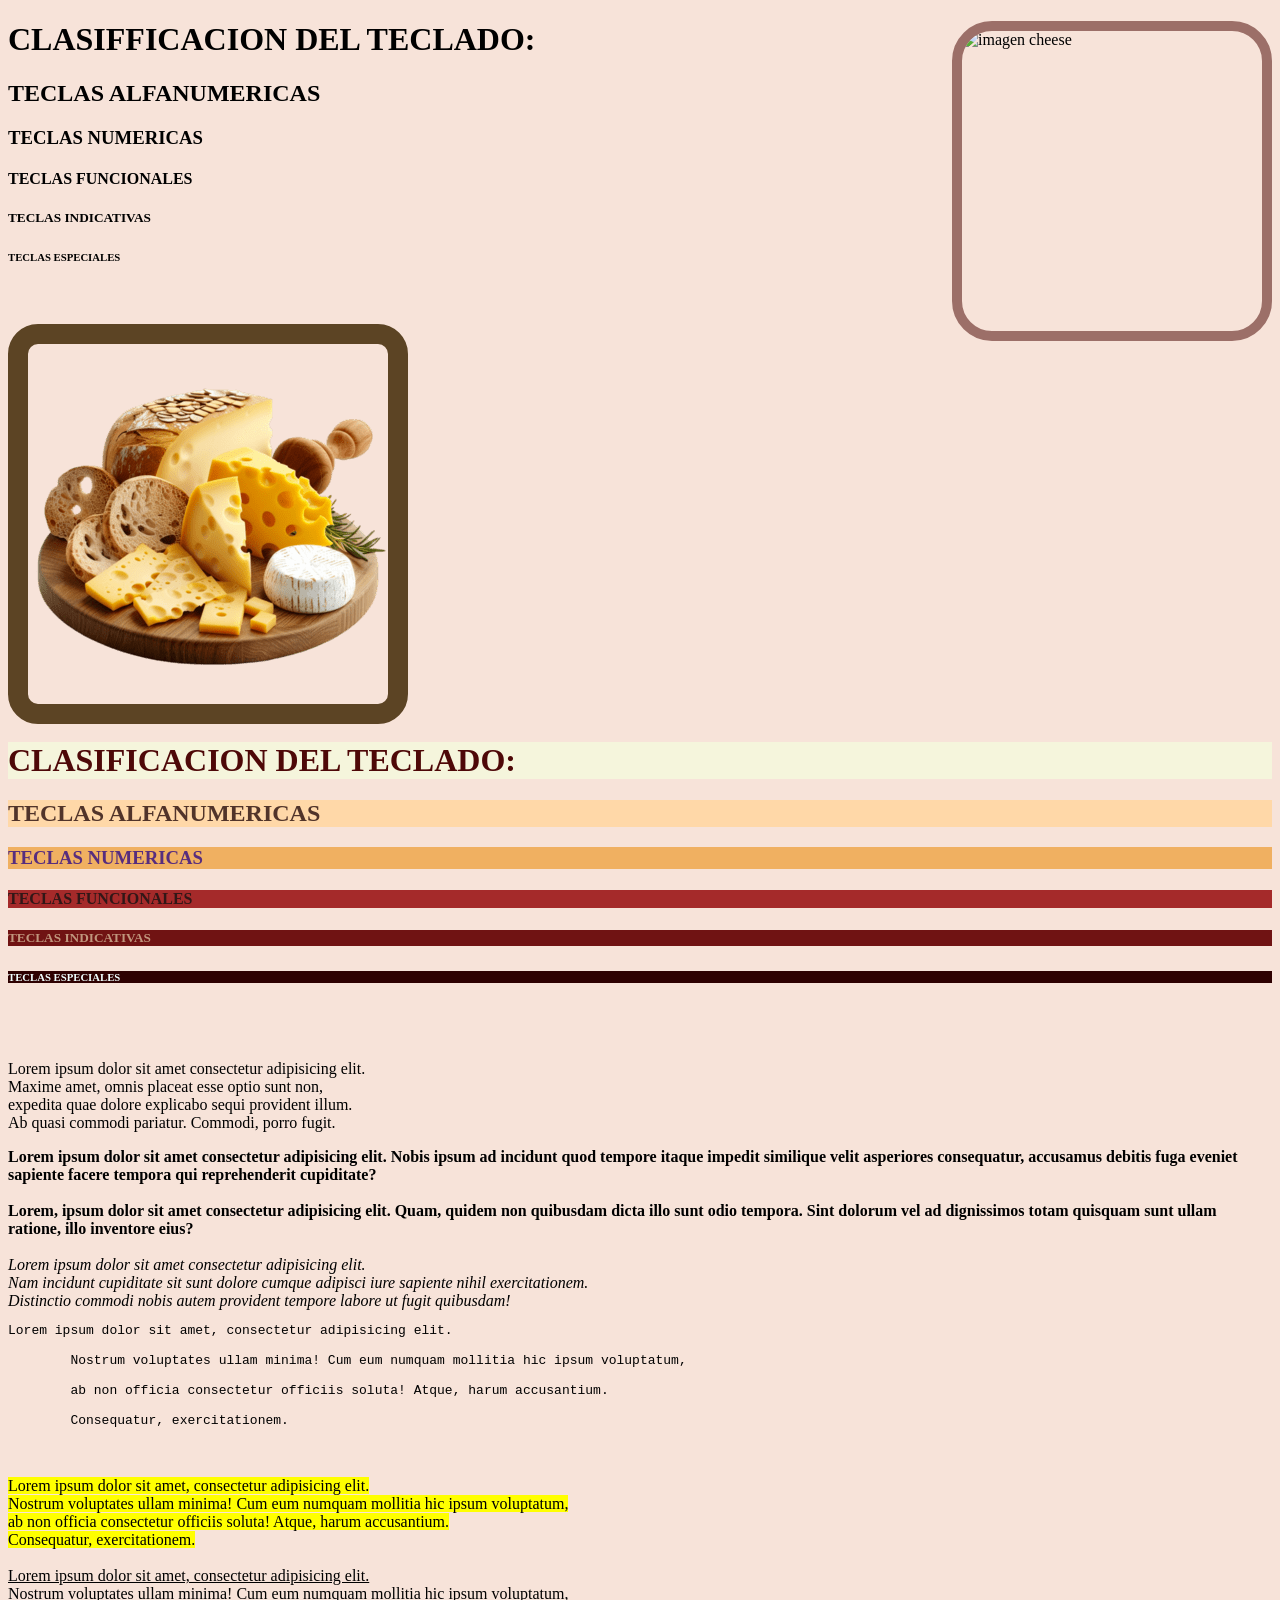
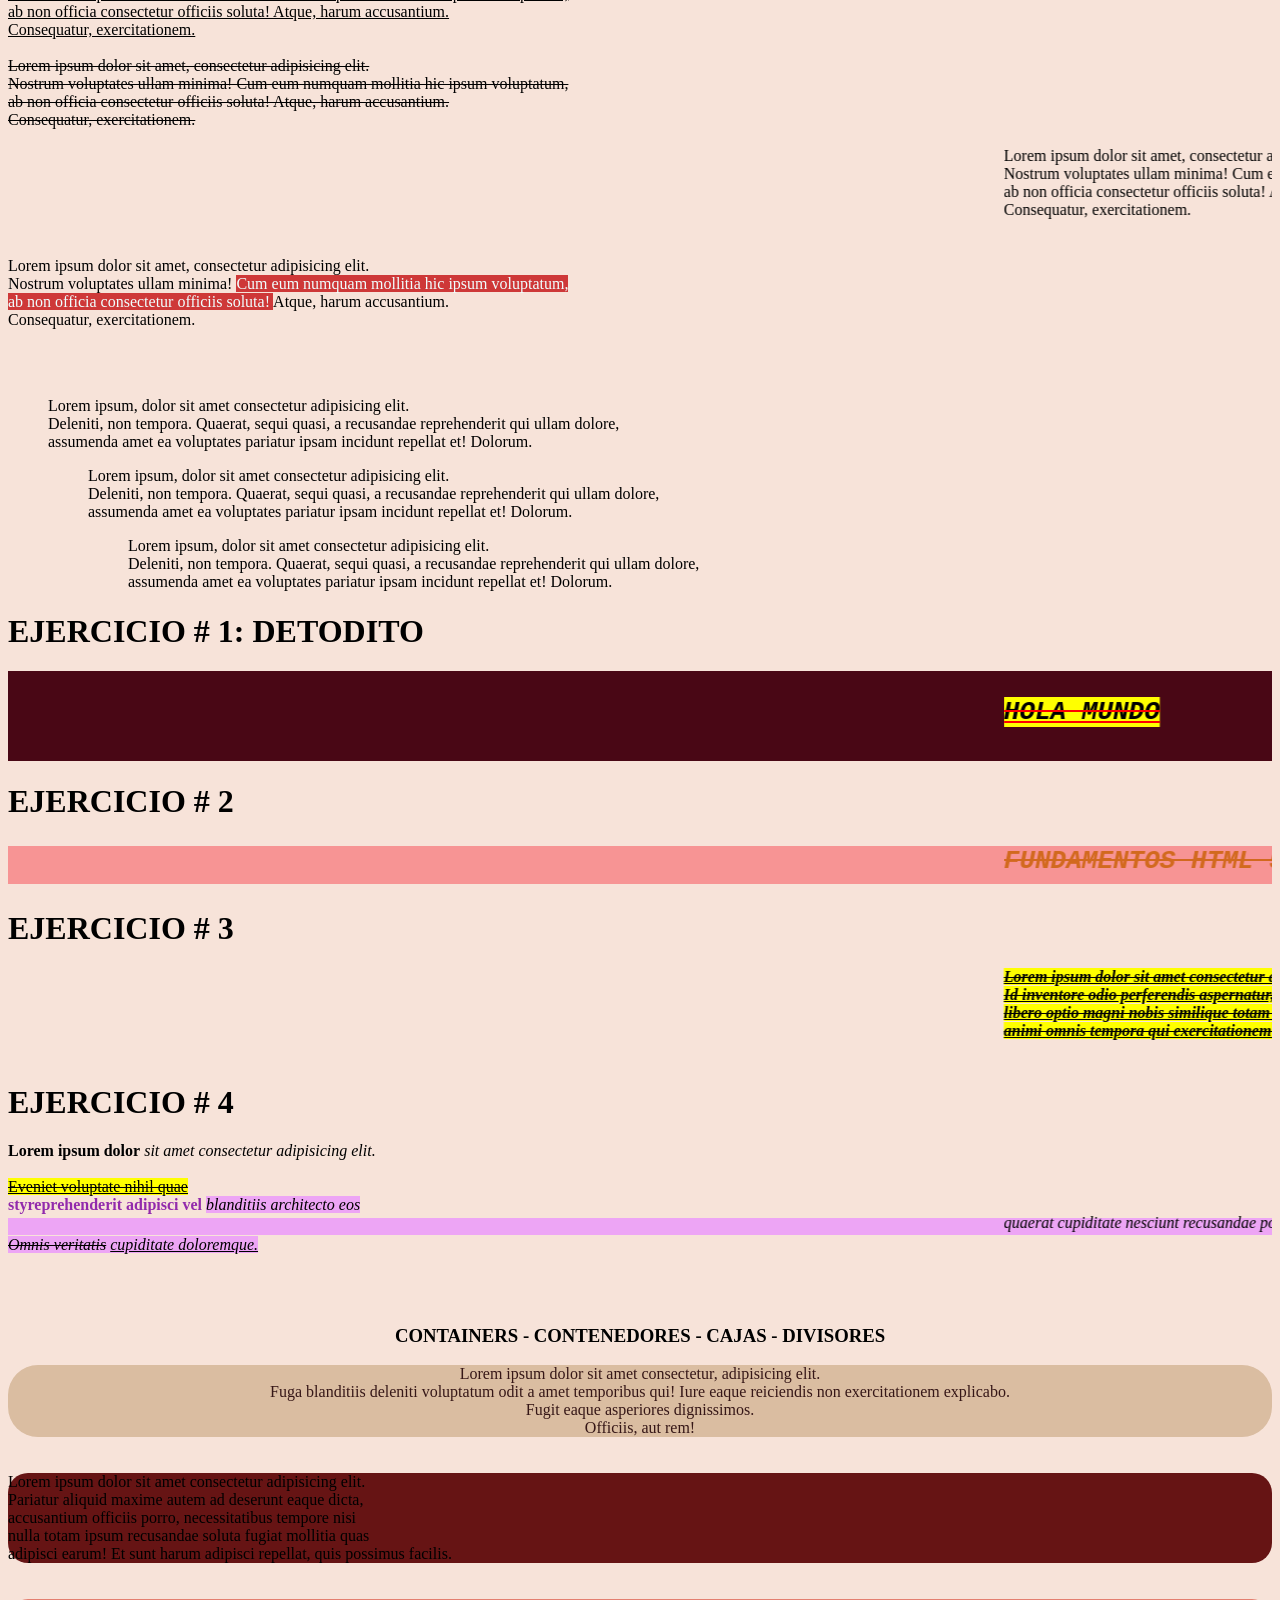
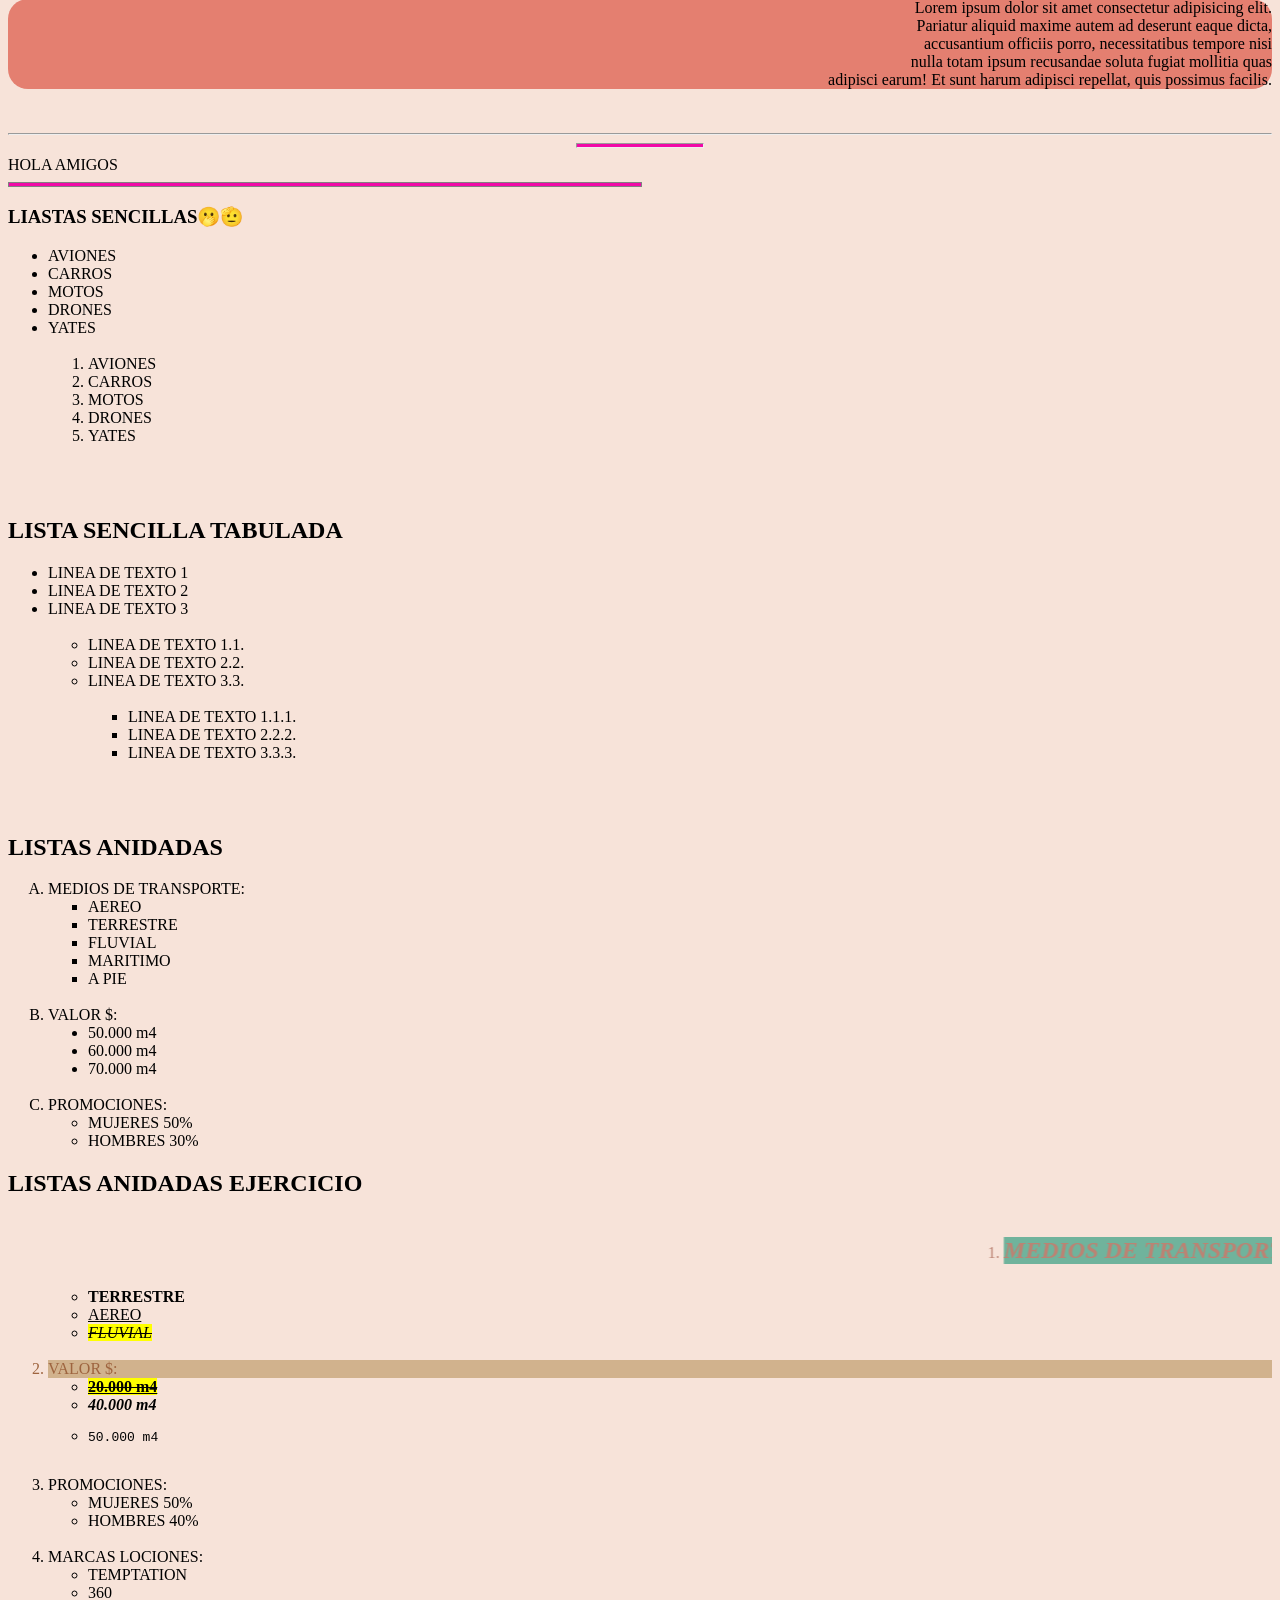
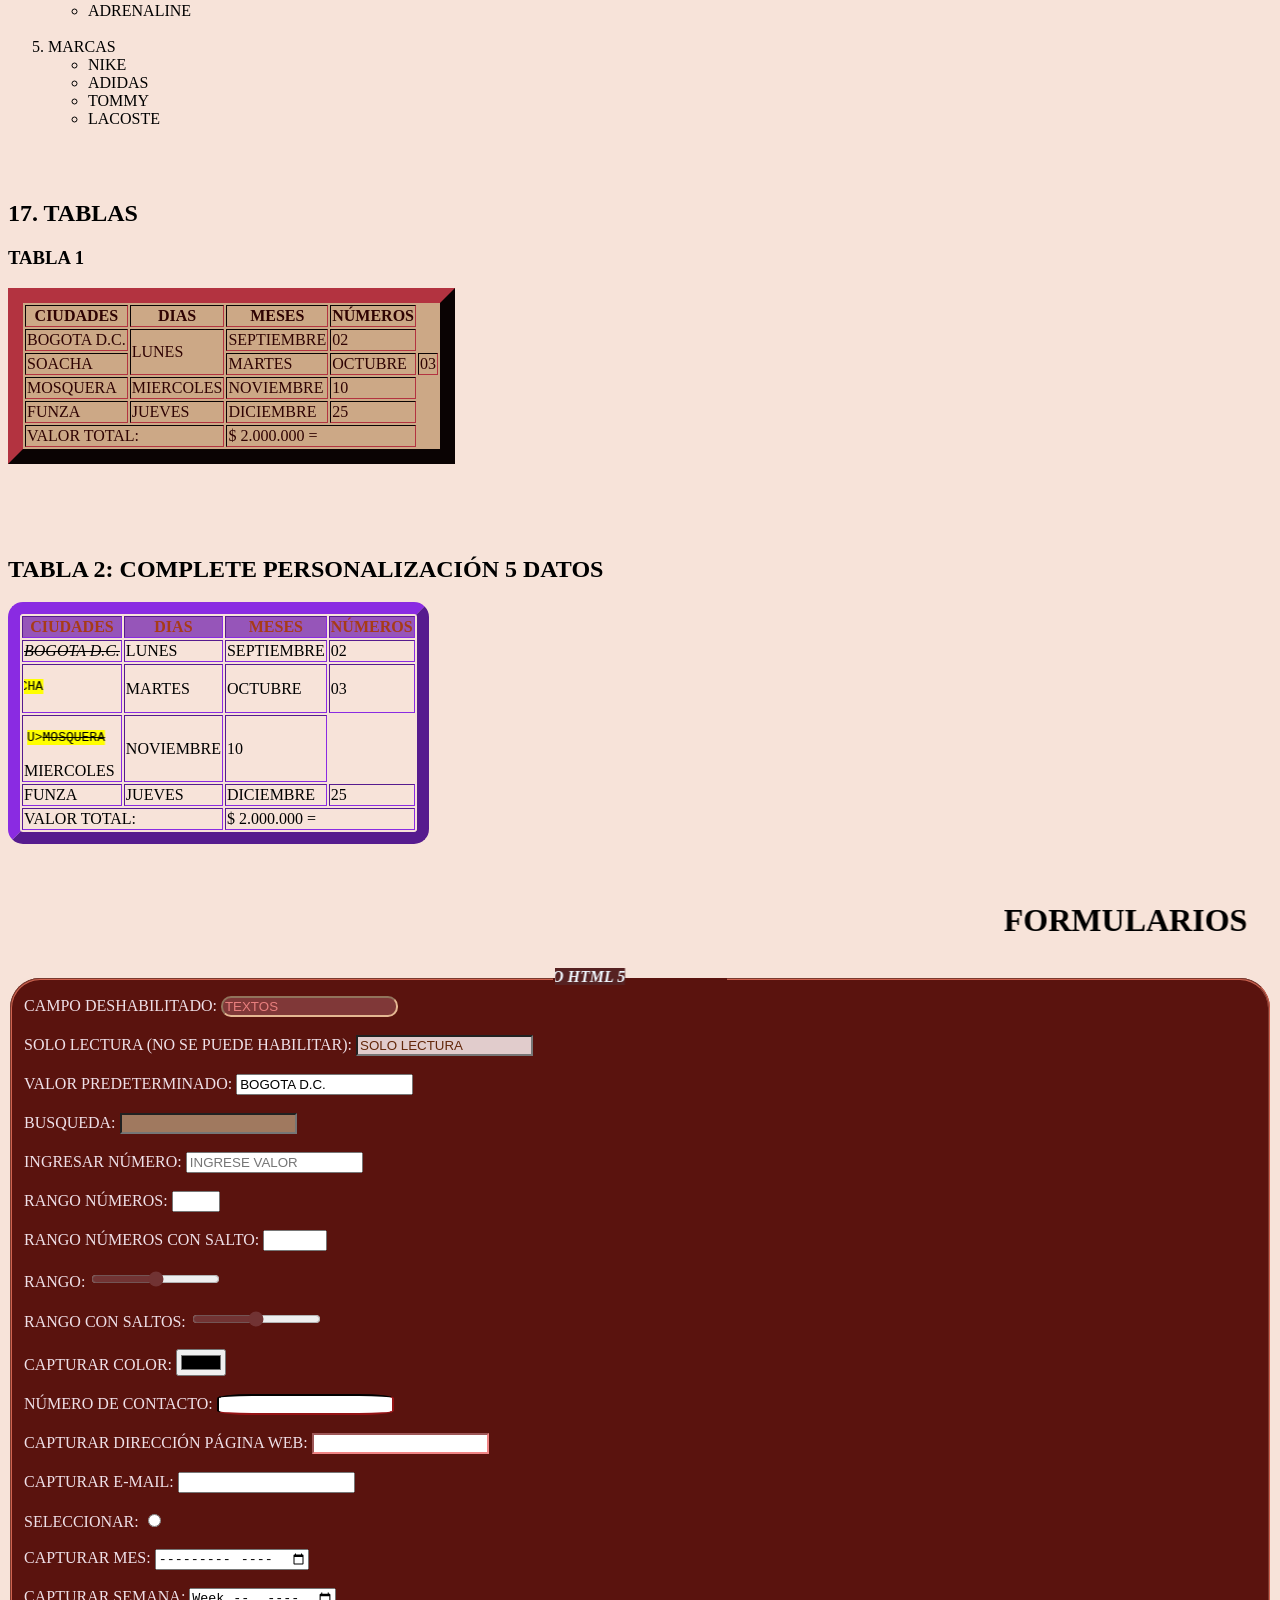
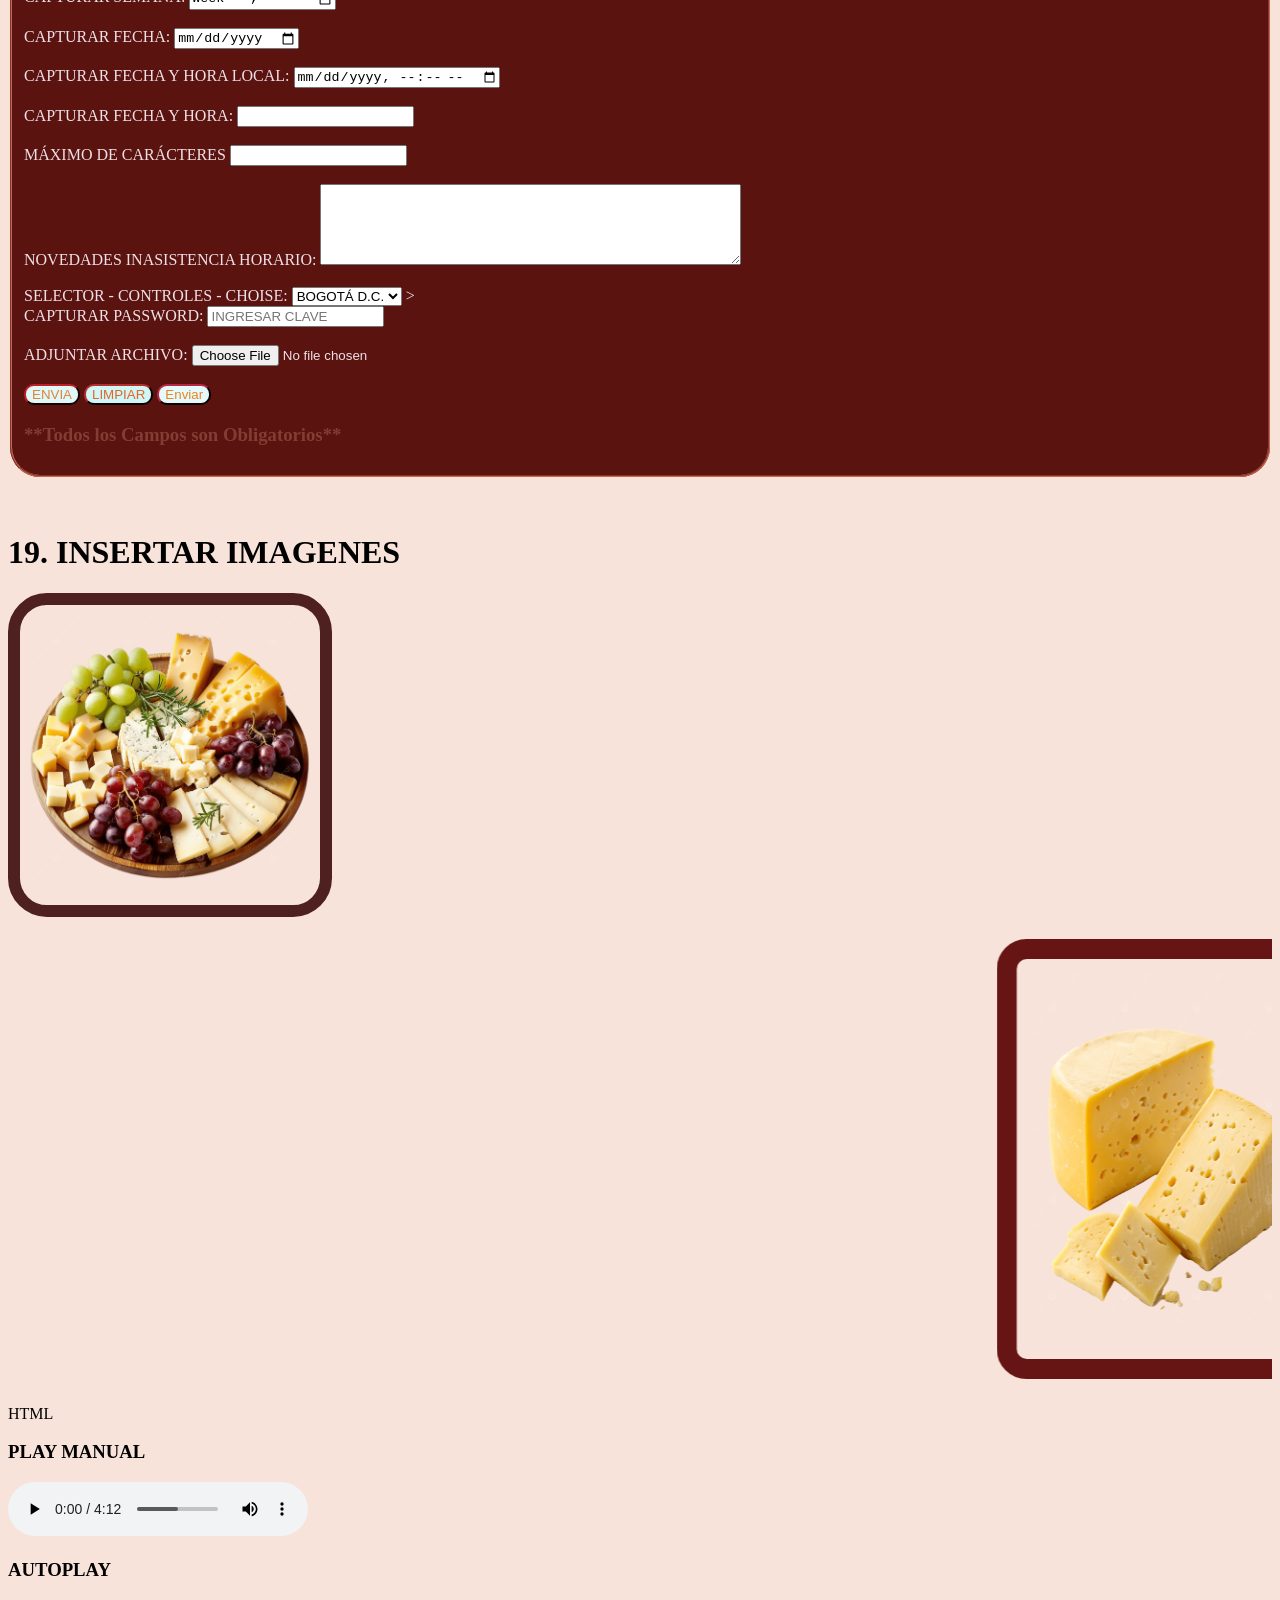
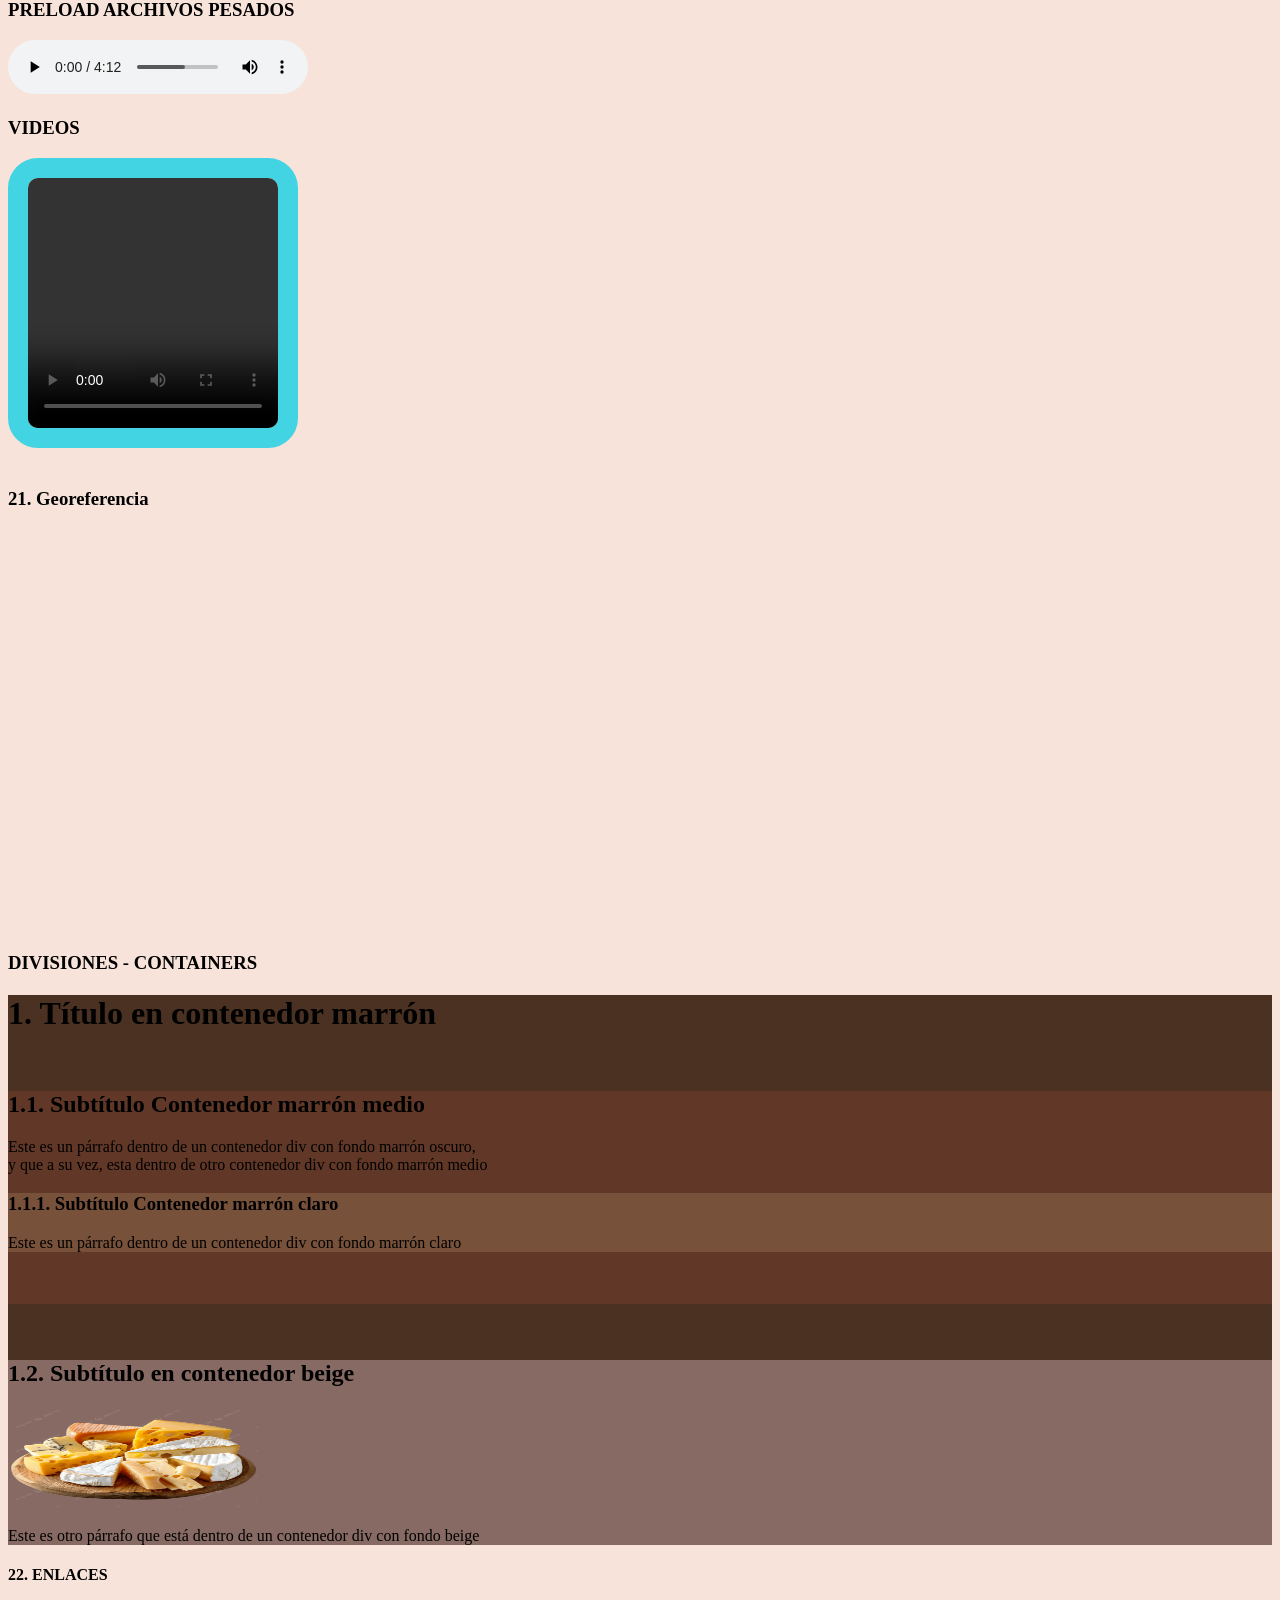
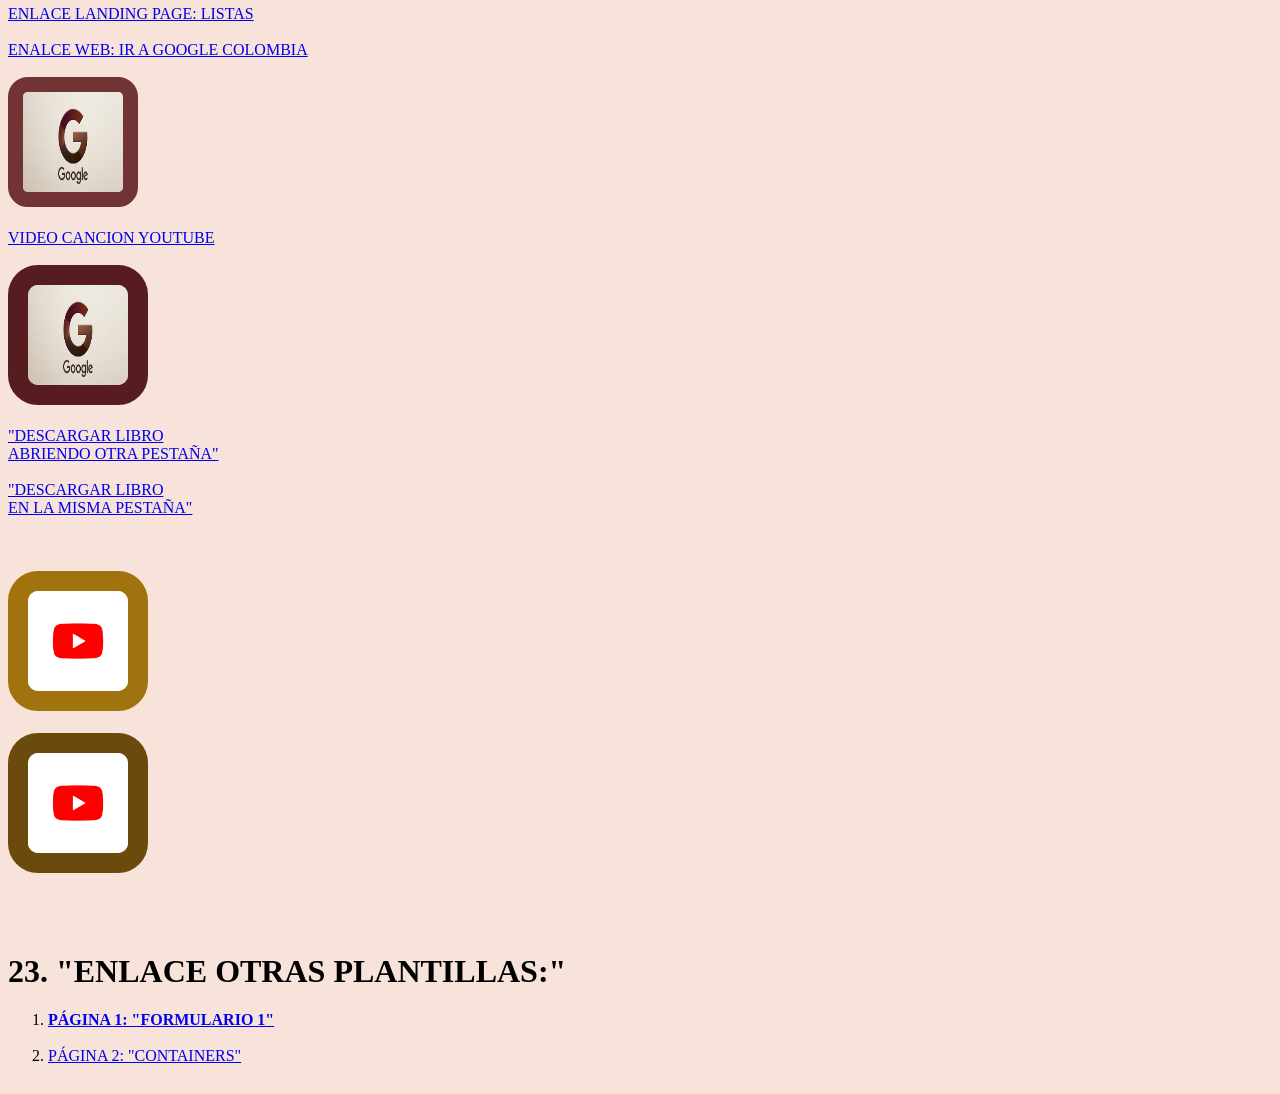
==== commit 96a5dfac: "guardar todos los cambios" ====
--- a/1. Manual Técnico HTML 5.html
+++ b/1. Manual Técnico HTML 5.html
@@ -22,7 +22,7 @@
   <h6>TECLAS ESPECIALES</h6>
   <BR></BR>
 
-  <img src="imagenes/imagen 3.png" border="20px" style="border-color: antiquewhite; border-radius:30px; float: left;">
+  <img src="imagenes/imagen 3.png" border="20px" style="border-color: rgb(92, 68, 36); border-radius:30px; float: left;">
   <BR></BR><BR></BR><BR></BR><BR></BR><BR></BR><BR></BR><BR></BR><BR></BR><BR></BR><BR></BR><BR></BR>
 
 
@@ -32,7 +32,7 @@
   <h2 style="color: rgba(34, 8, 8, 0.789); background-color: rgb(255, 216, 168);">TECLAS ALFANUMERICAS</h2> 
   <h3 style="color: rgb(87, 45, 126); background-color: rgb(240, 176, 97);">TECLAS NUMERICAS</h3>
   <h4 style="color: rgb(49, 23, 23); background-color: brown;">TECLAS FUNCIONALES</h4>
-  <h5 style="color: rgb(250, 210, 187); background-color: rgb(112, 19, 19);">TECLAS INDICATIVAS</h5>
+  <h5 style="color: rgb(192, 150, 125); background-color: rgb(112, 19, 19);">TECLAS INDICATIVAS</h5>
   <h6 style="color: azure; background-color: rgb(46, 1, 1);">TECLAS ESPECIALES</h6>
 <BR></BR>
 
@@ -535,8 +535,8 @@
 
 <H1> 23. "ENLACE OTRAS PLANTILLAS:" </H1>
 <ol> <!--Crear Lista-->
-    <li><a href="Página 1.HTML" target="_blank"> <B>PÁGINA 1: "FORMULARIO 1" </B> </a></li> <BR>
-    <li><a href="Página 2.HTML"> PÁGINA 2: "CONTAINERS"</a></li><BR>
+    <li><a href="2. Página 1.HTML" target="_blank"> <B>PÁGINA 1: "FORMULARIO 1" </B> </a></li> <BR>
+    <li><a href="3. Página 2.html"> PÁGINA 2: "CONTAINERS"</a></li><BR>
 </ol>
 
 
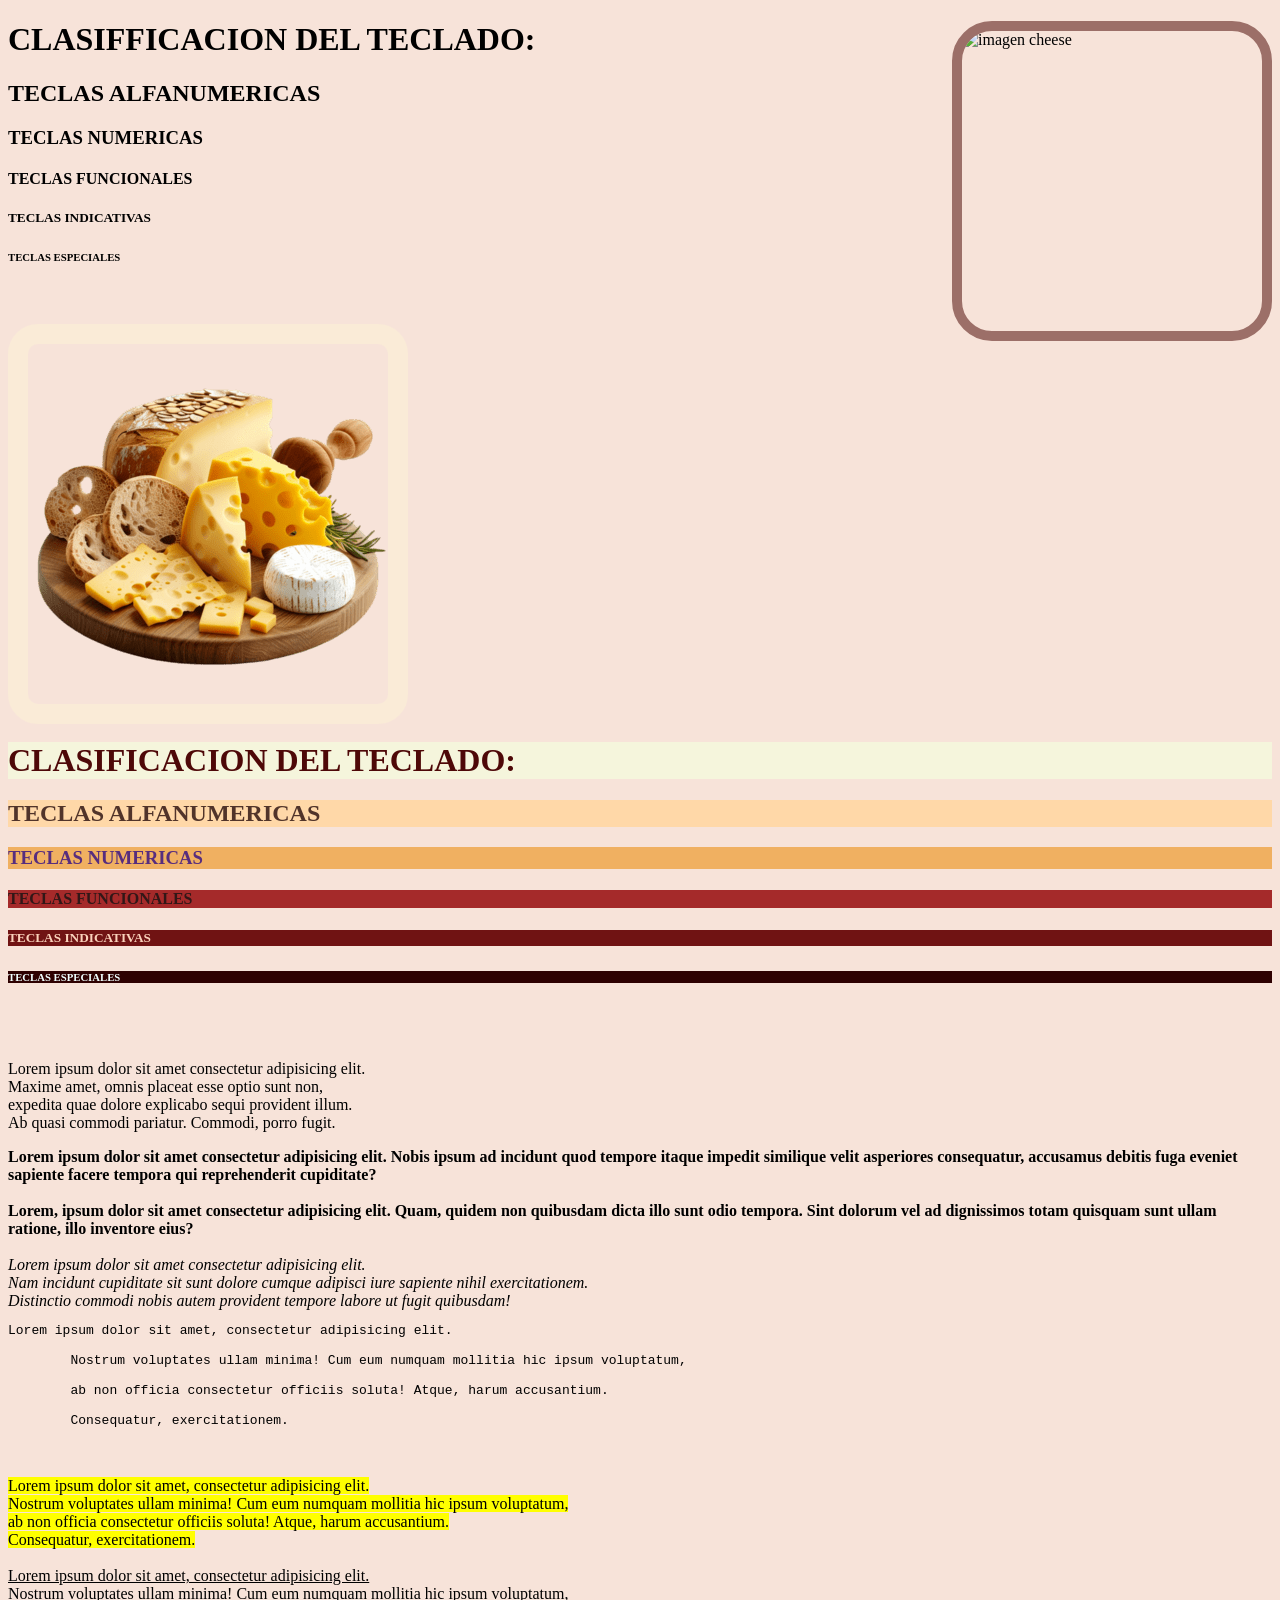
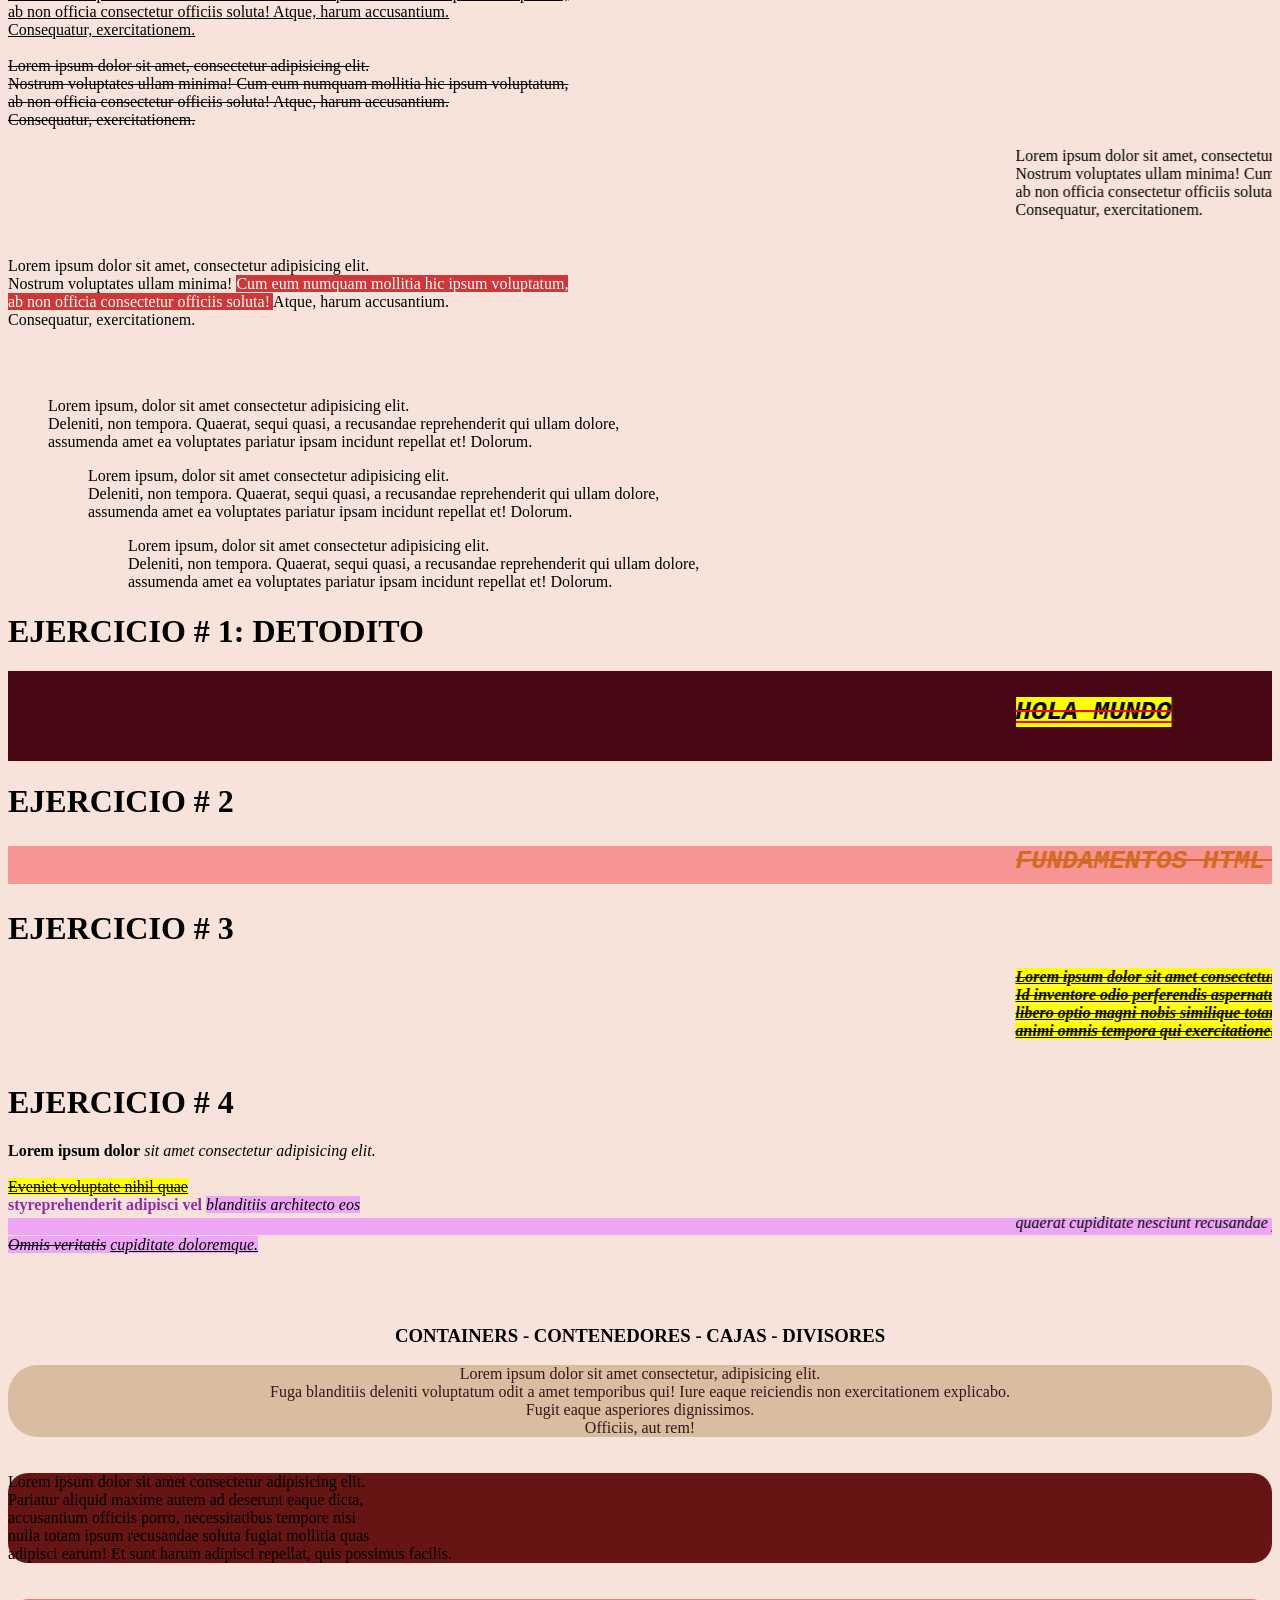
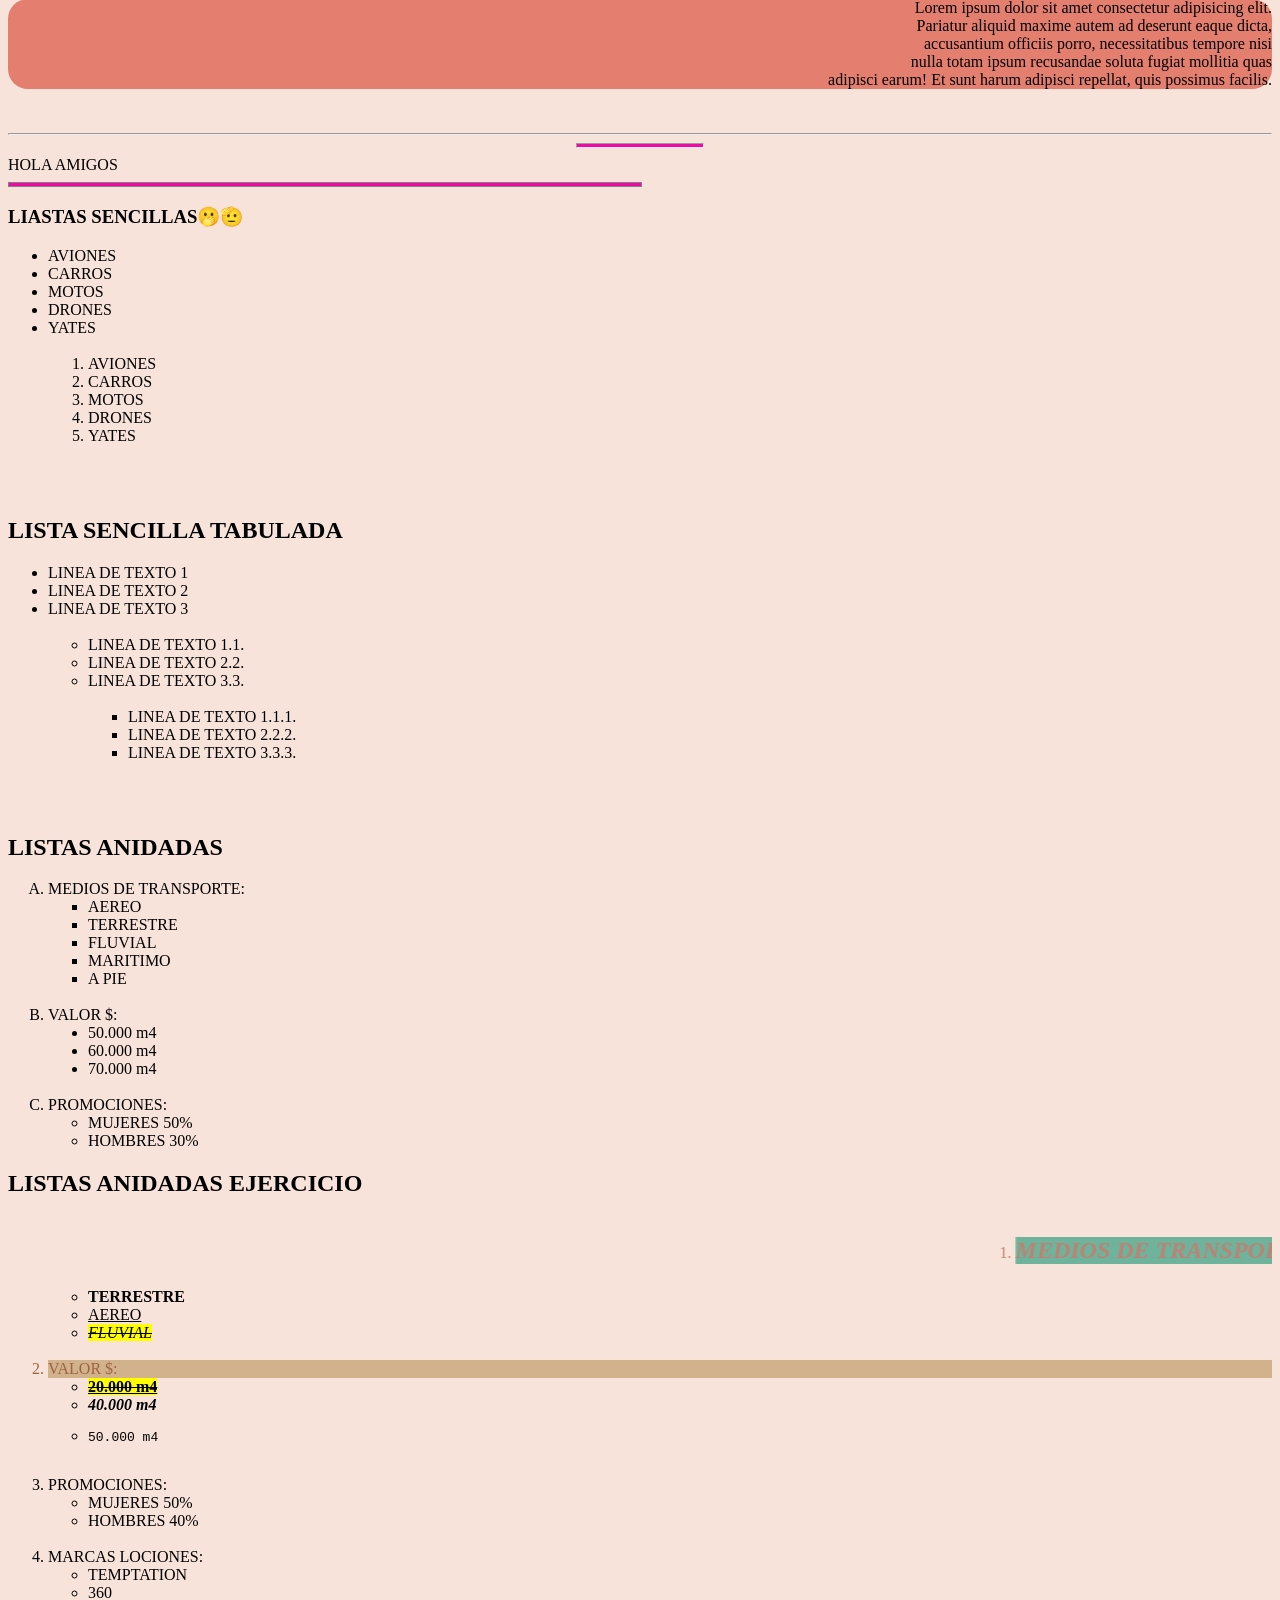
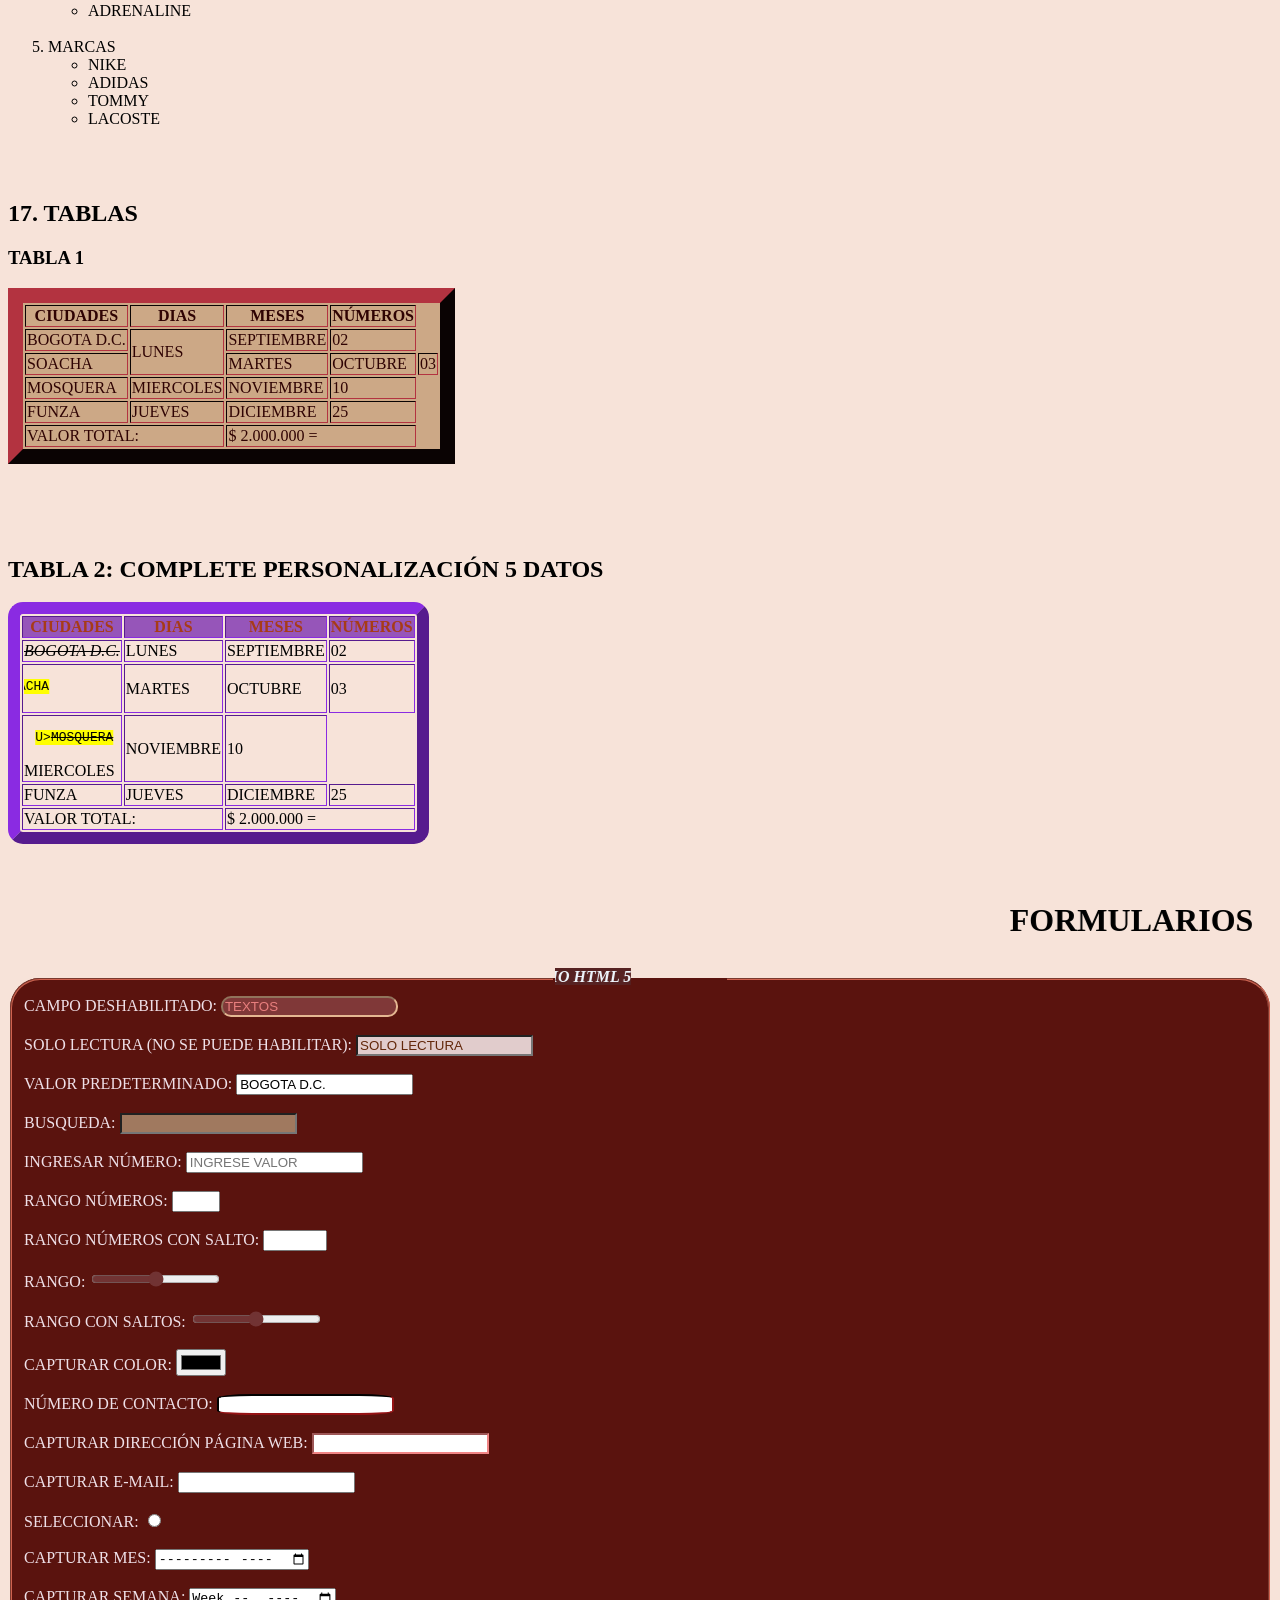
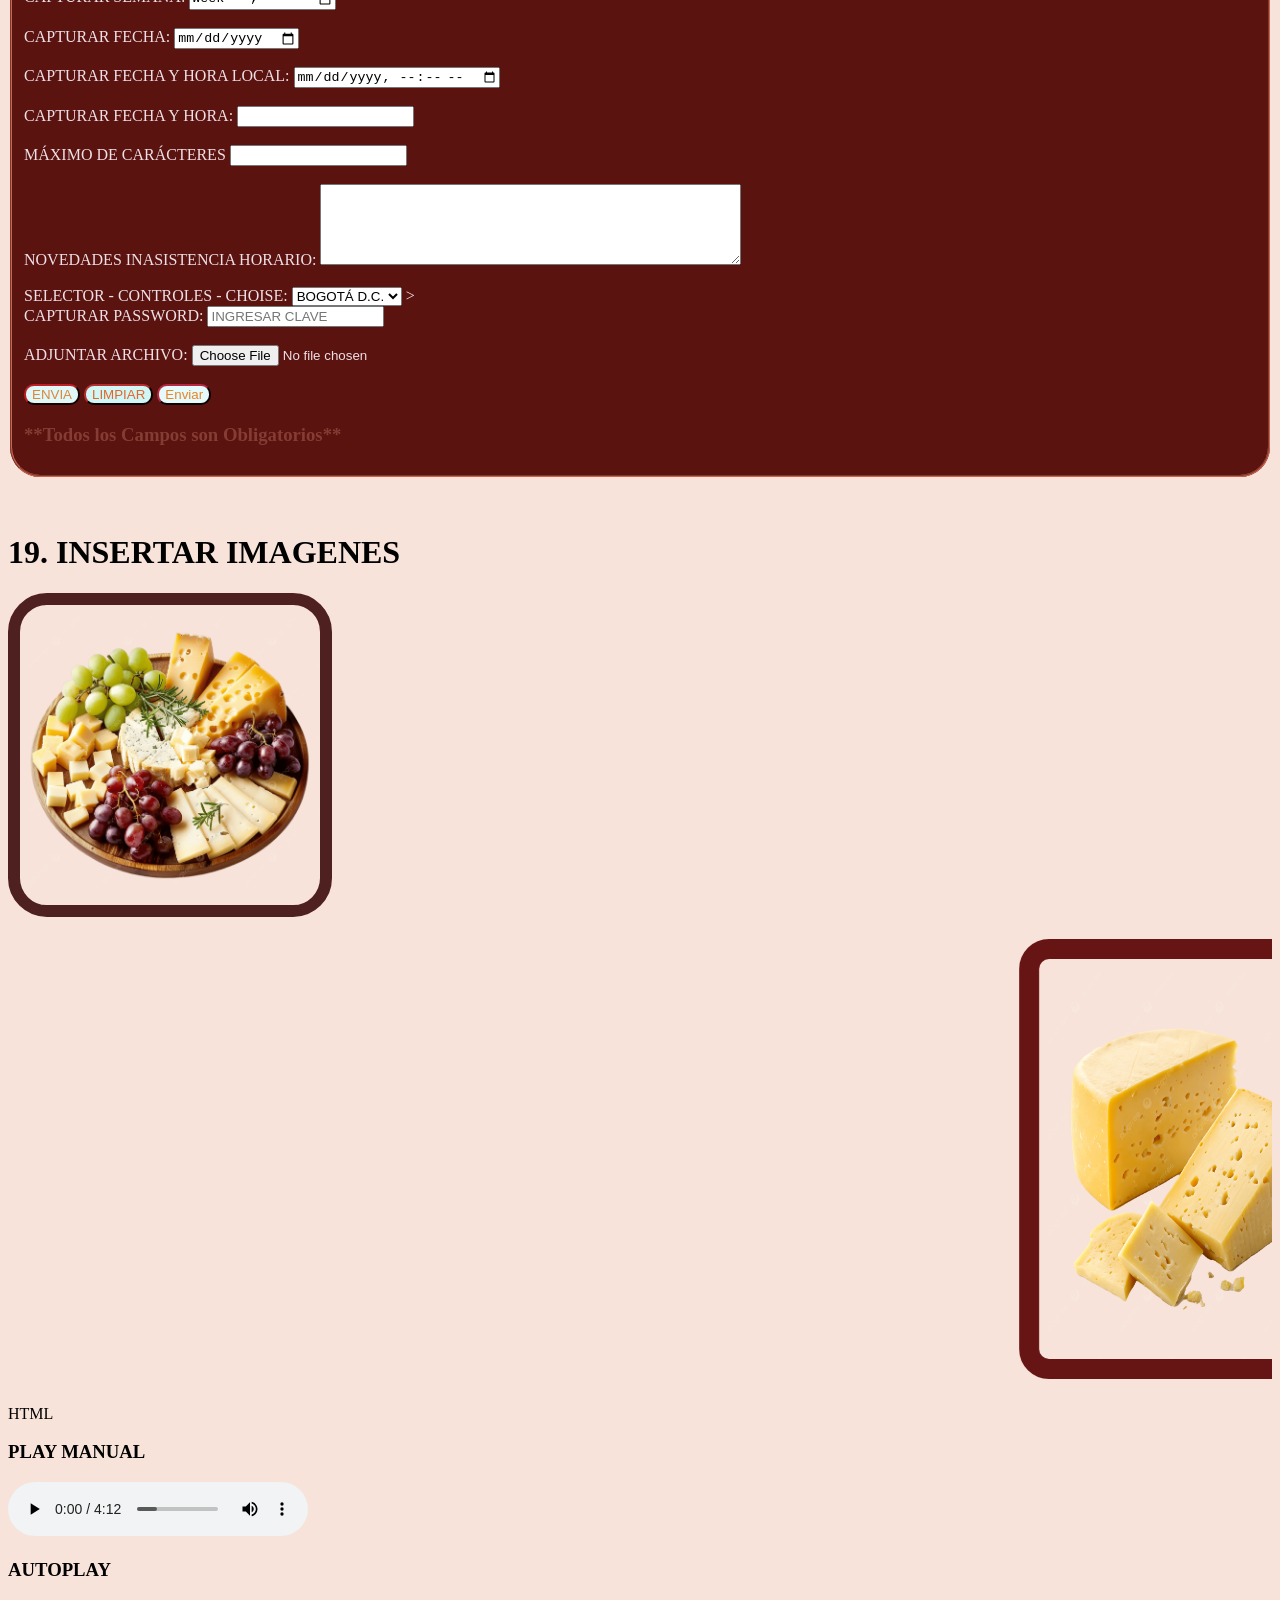
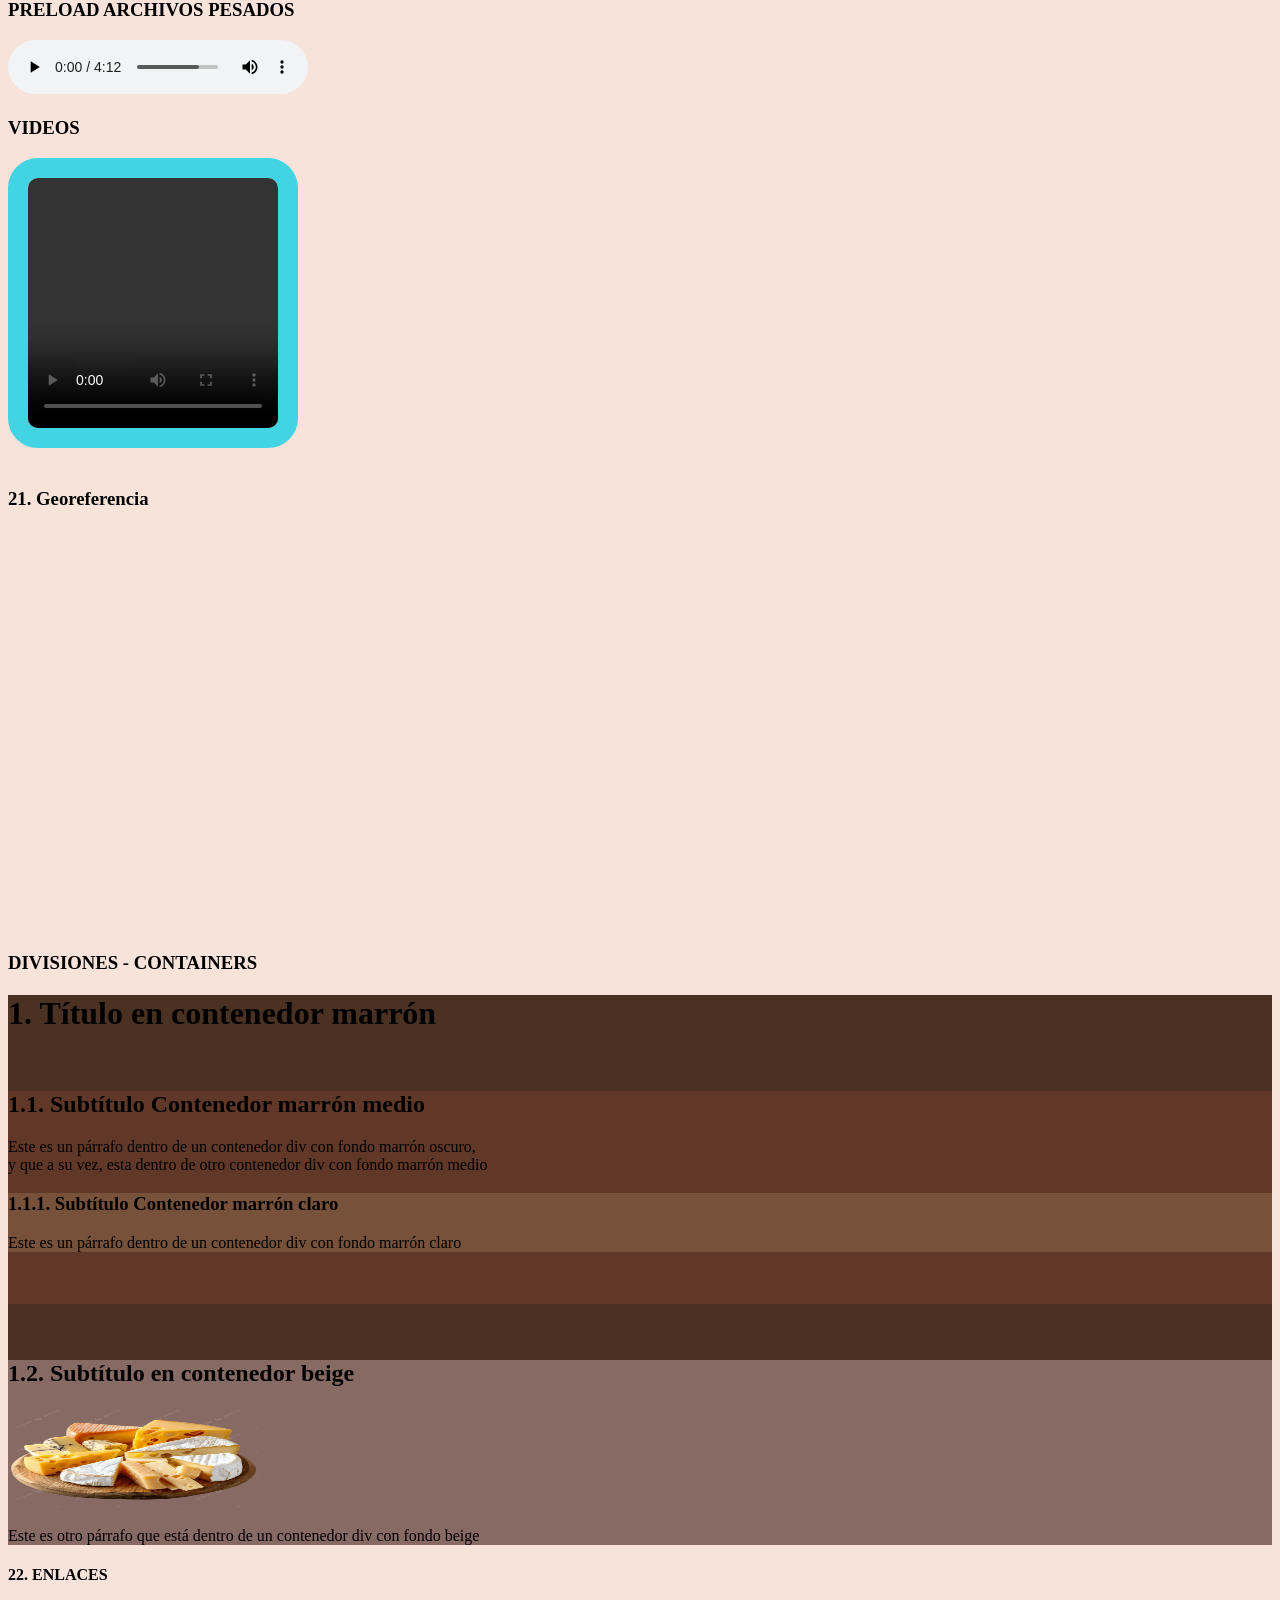
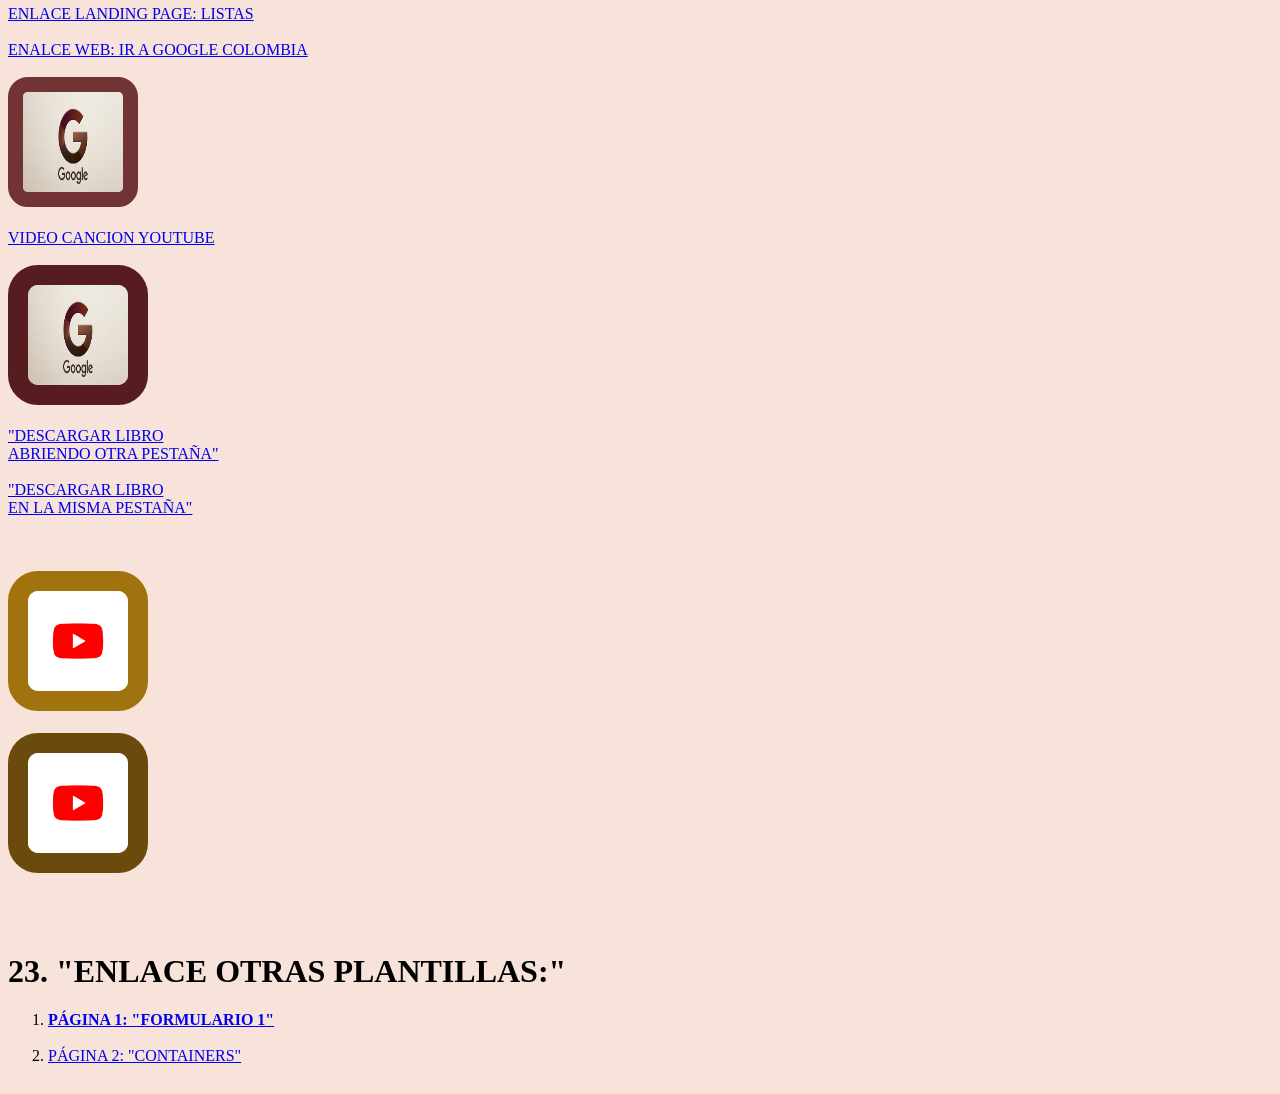
==== commit 60660bcb: "mis cambios locales antes del pull" ====
--- a/1. Manual Técnico HTML 5.html
+++ b/1. Manual Técnico HTML 5.html
@@ -22,7 +22,7 @@
   <h6>TECLAS ESPECIALES</h6>
   <BR></BR>
 
-  <img src="imagenes/imagen 3.png" border="20px" style="border-color: rgb(92, 68, 36); border-radius:30px; float: left;">
+  <img src="imagenes/imagen 3.png" border="20px" style="border-color: antiquewhite; border-radius:30px; float: left;">
   <BR></BR><BR></BR><BR></BR><BR></BR><BR></BR><BR></BR><BR></BR><BR></BR><BR></BR><BR></BR><BR></BR>
 
 
@@ -32,7 +32,7 @@
   <h2 style="color: rgba(34, 8, 8, 0.789); background-color: rgb(255, 216, 168);">TECLAS ALFANUMERICAS</h2> 
   <h3 style="color: rgb(87, 45, 126); background-color: rgb(240, 176, 97);">TECLAS NUMERICAS</h3>
   <h4 style="color: rgb(49, 23, 23); background-color: brown;">TECLAS FUNCIONALES</h4>
-  <h5 style="color: rgb(192, 150, 125); background-color: rgb(112, 19, 19);">TECLAS INDICATIVAS</h5>
+  <h5 style="color: rgb(250, 210, 187); background-color: rgb(112, 19, 19);">TECLAS INDICATIVAS</h5>
   <h6 style="color: azure; background-color: rgb(46, 1, 1);">TECLAS ESPECIALES</h6>
 <BR></BR>
 
@@ -535,11 +535,10 @@
 
 <H1> 23. "ENLACE OTRAS PLANTILLAS:" </H1>
 <ol> <!--Crear Lista-->
-    <li><a href="2. Página 1.HTML" target="_blank"> <B>PÁGINA 1: "FORMULARIO 1" </B> </a></li> <BR>
-    <li><a href="3. Página 2.html"> PÁGINA 2: "CONTAINERS"</a></li><BR>
+    <li><a href="Página 1.HTML" target="_blank"> <B>PÁGINA 1: "FORMULARIO 1" </B> </a></li> <BR>
+    <li><a href="Página 2.HTML"> PÁGINA 2: "CONTAINERS"</a></li><BR>
 </ol>
 
-
 </body>
 
 </html>  
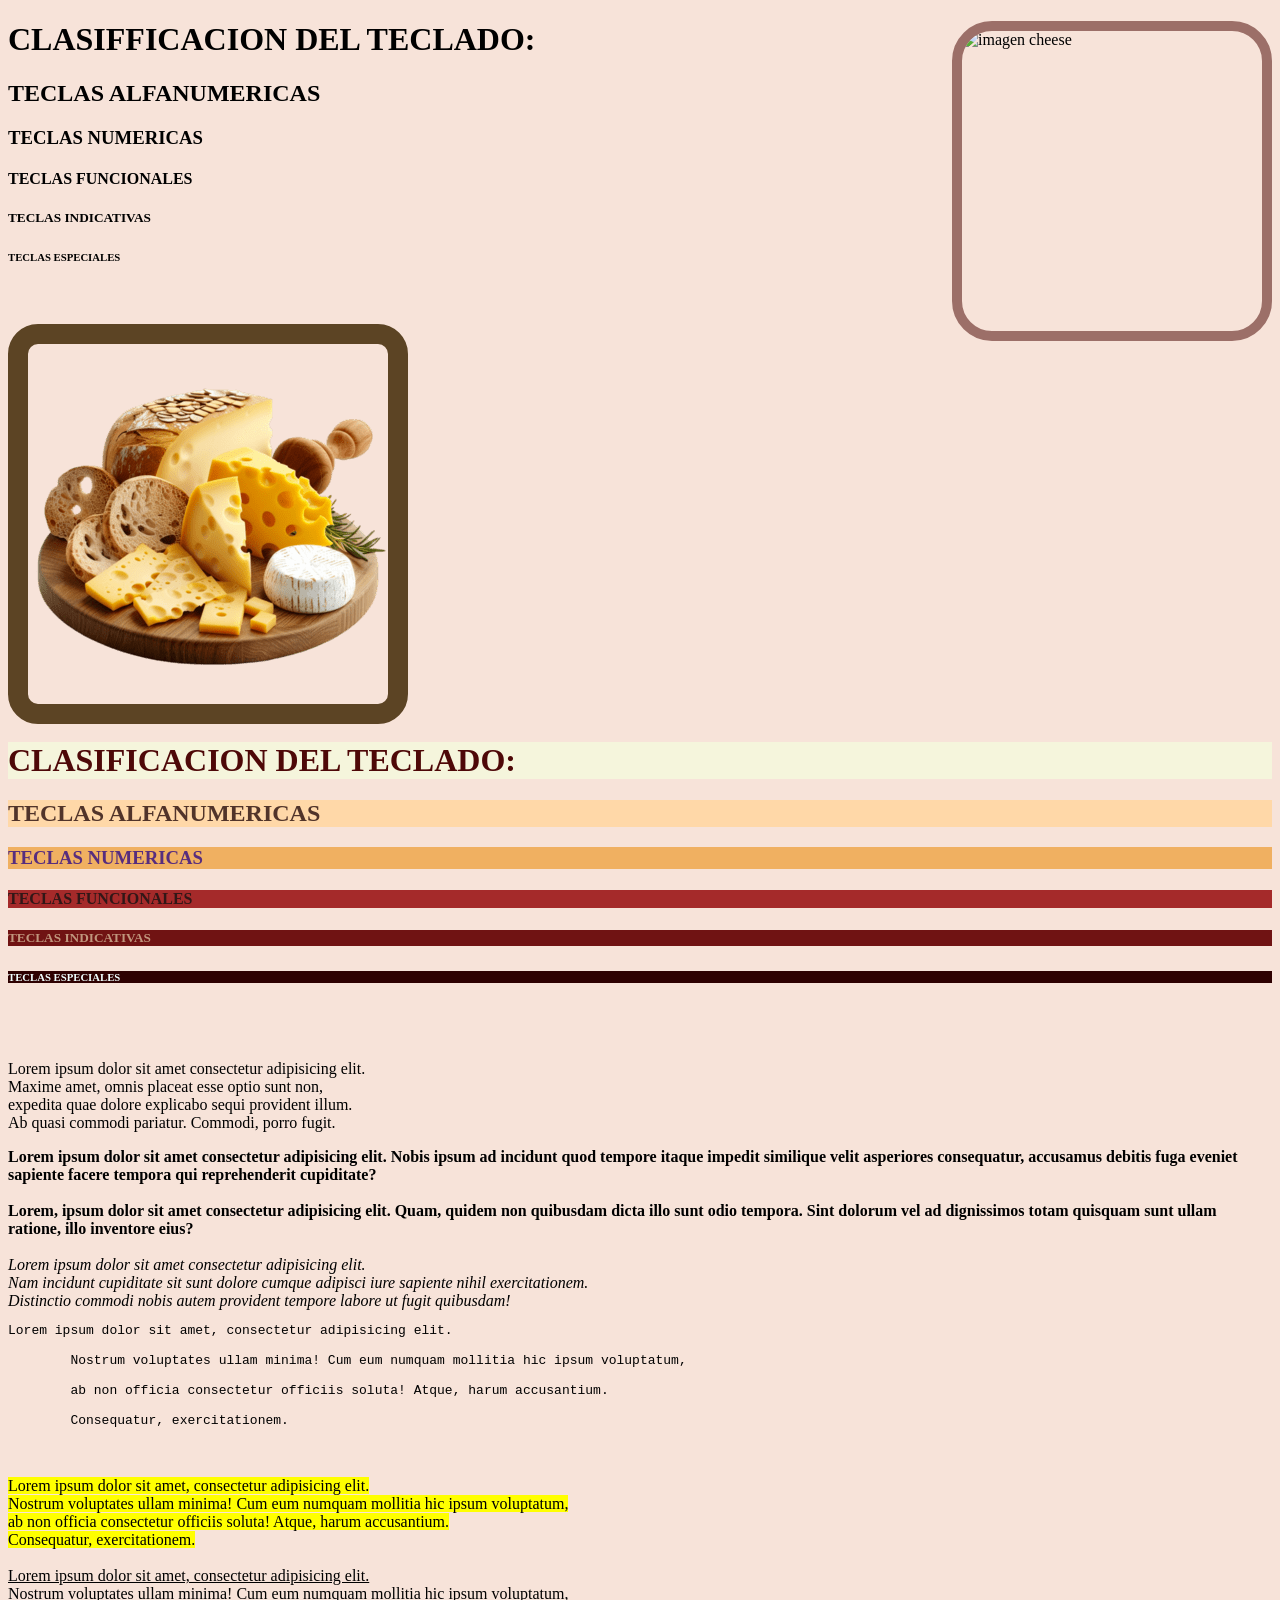
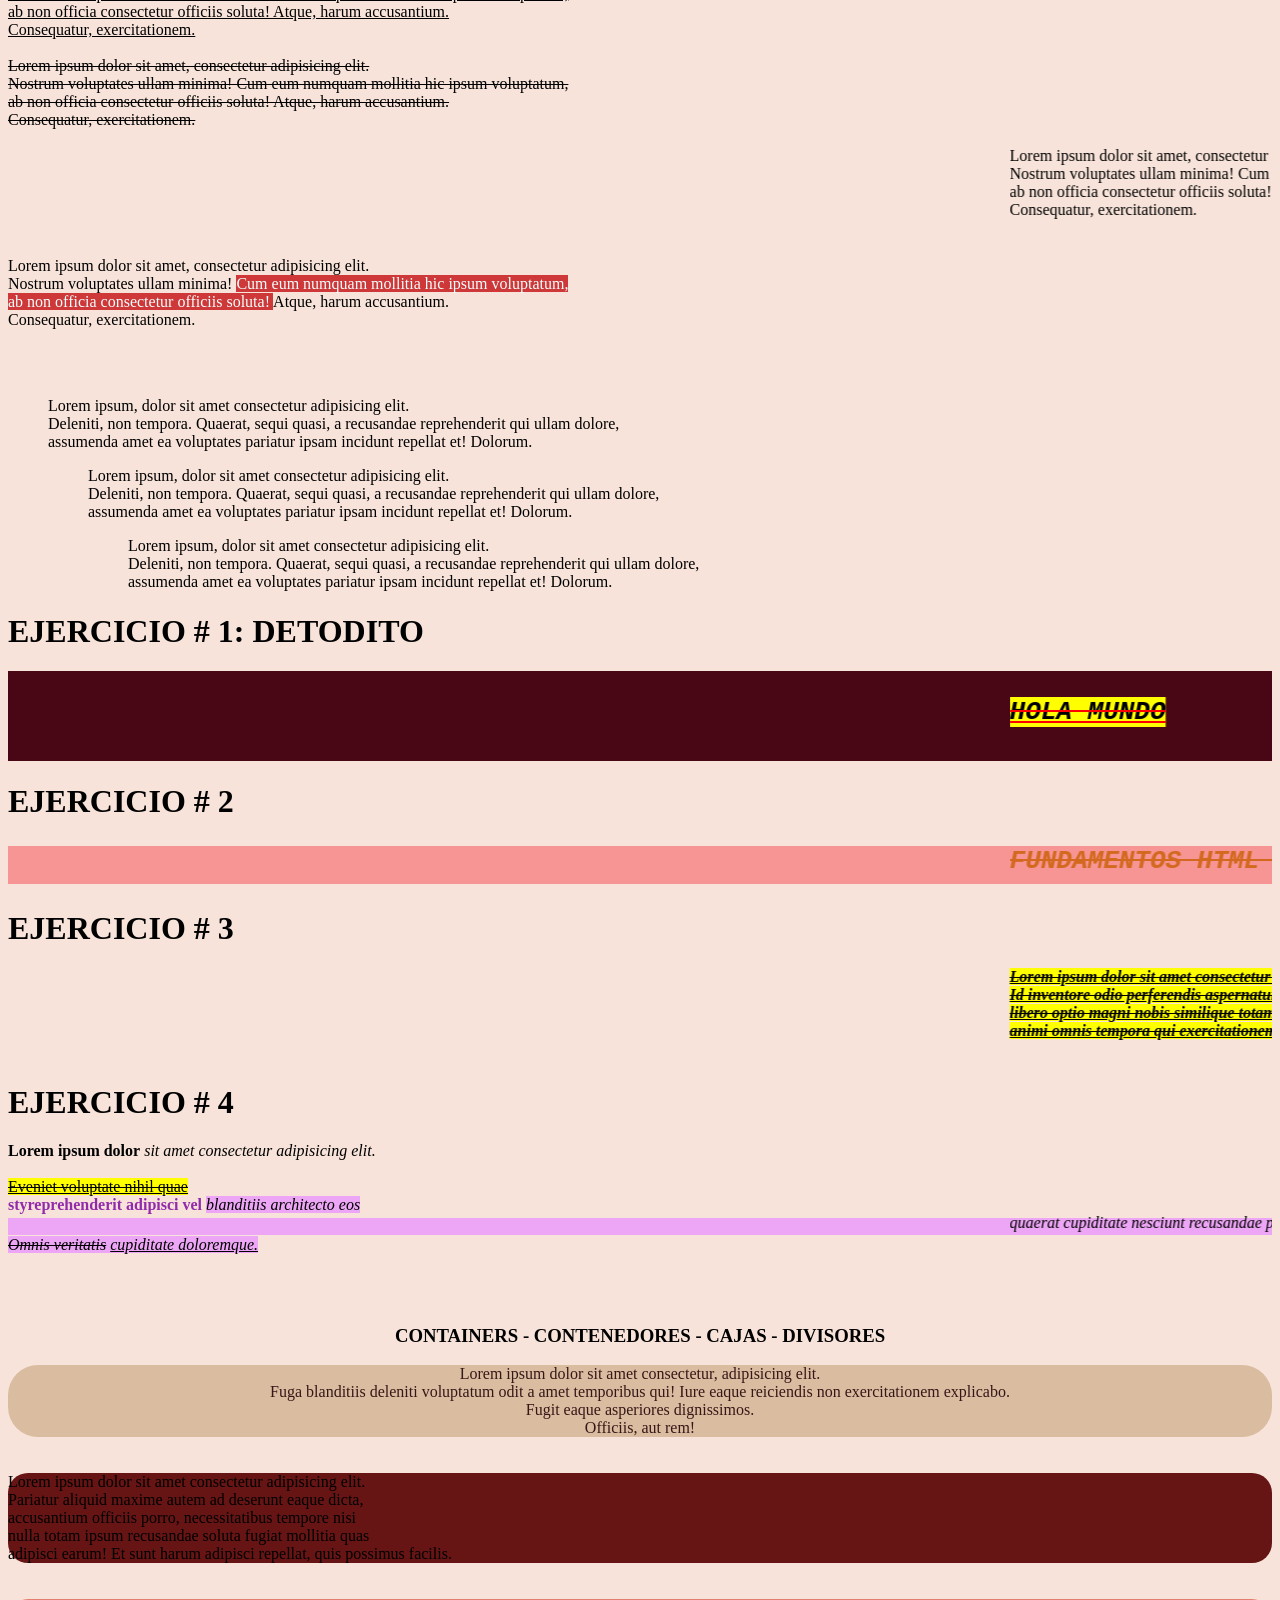
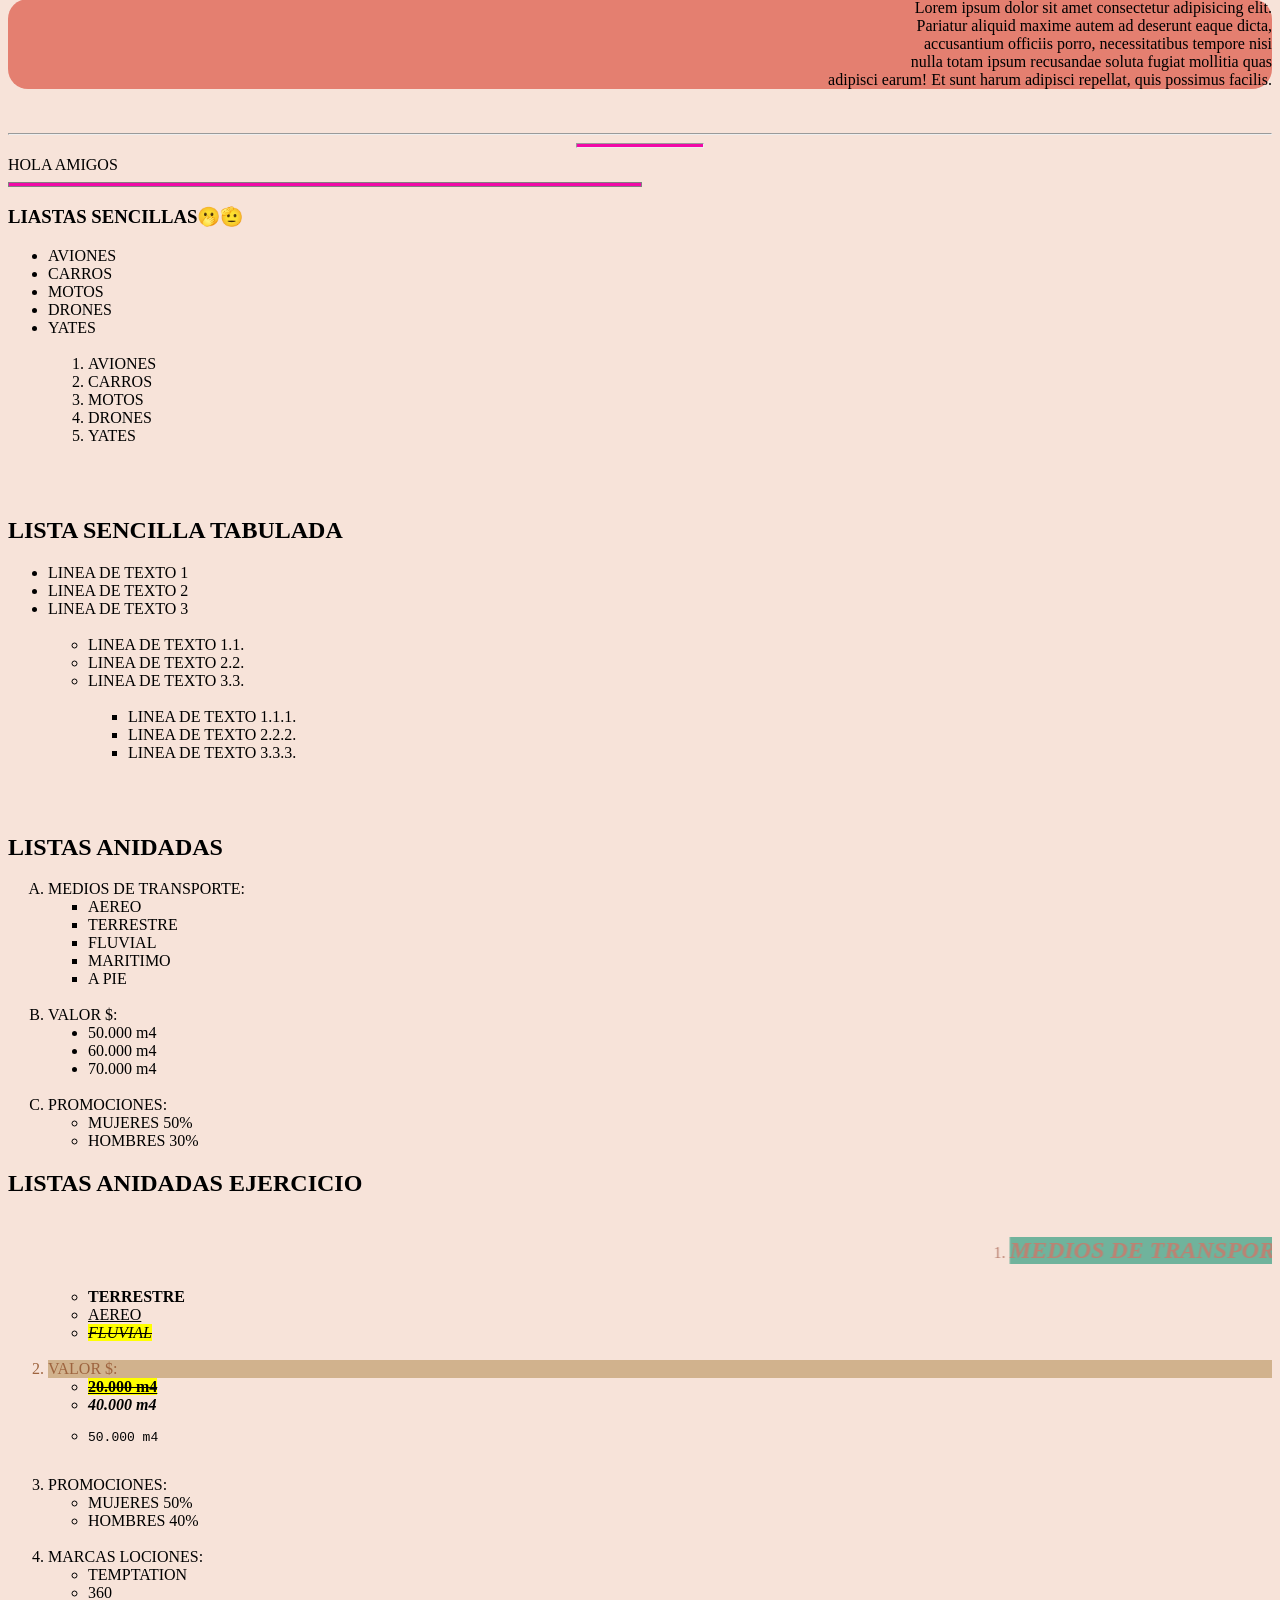
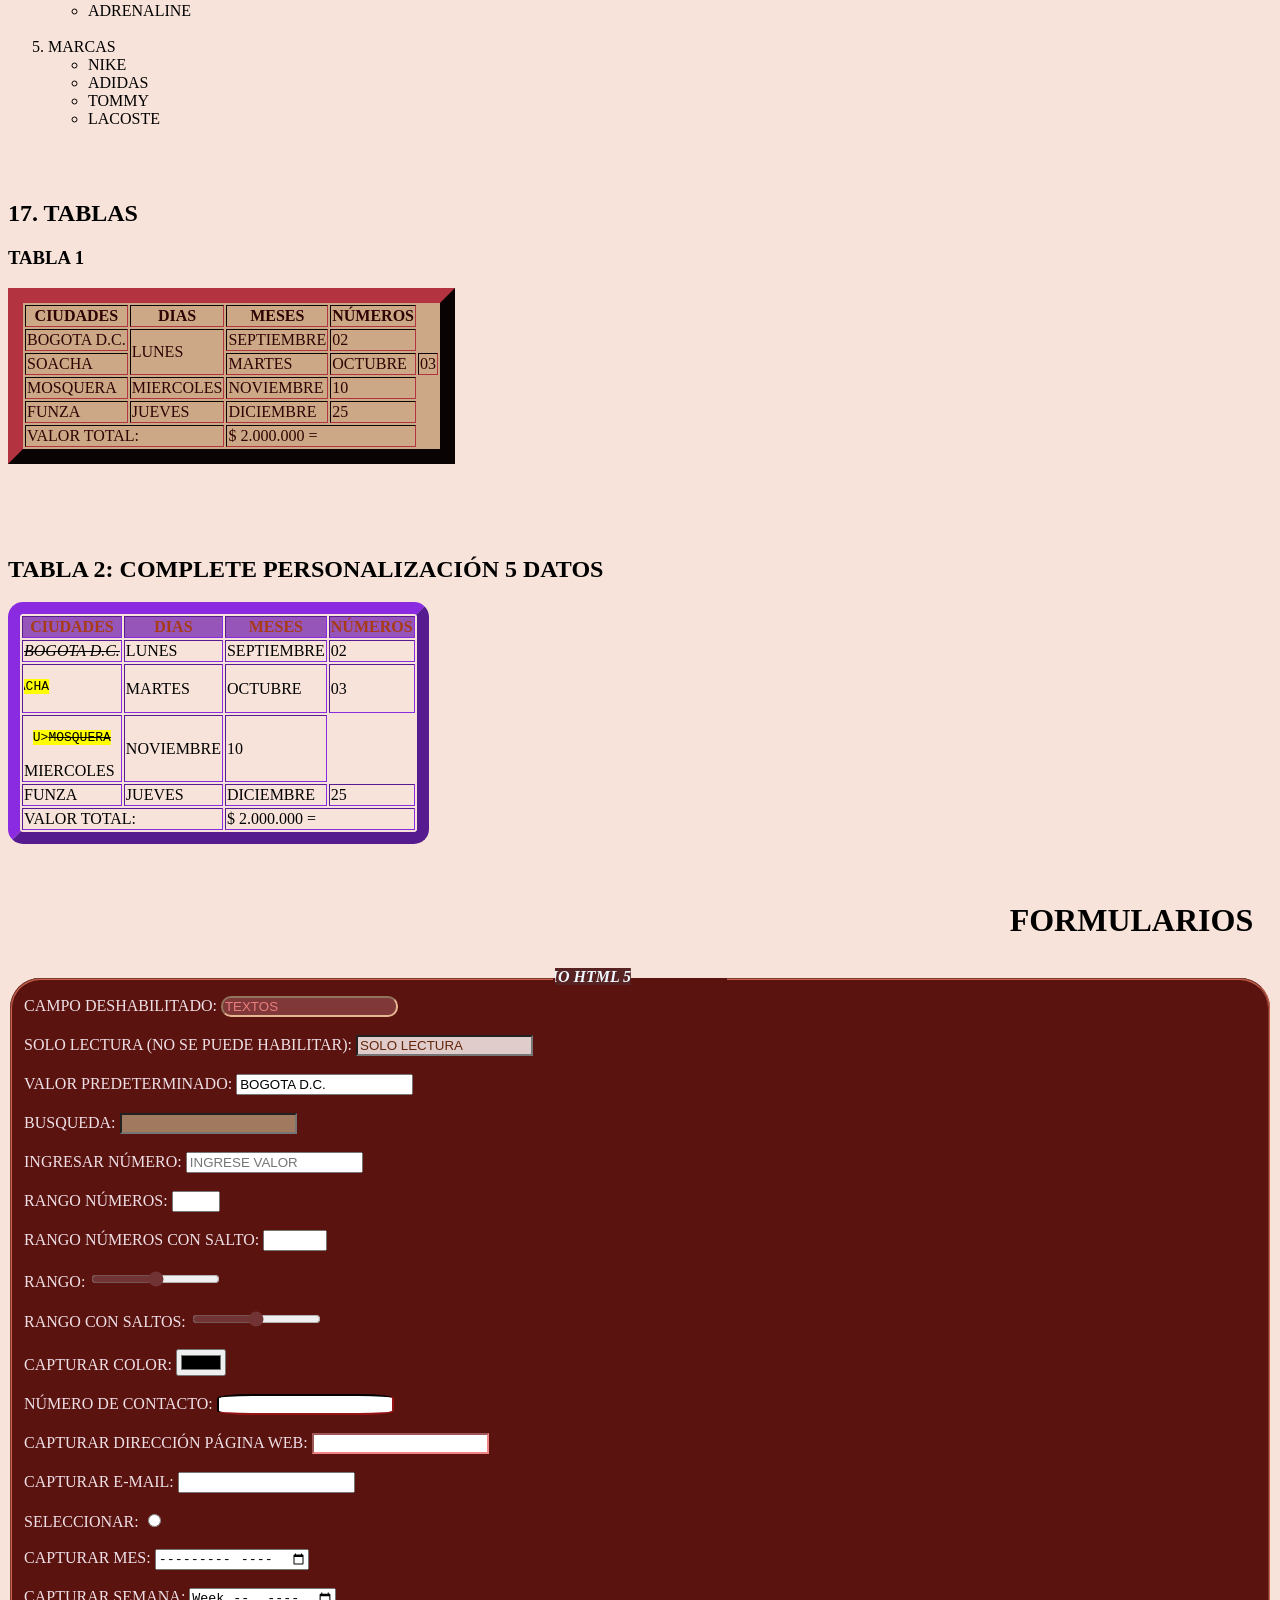
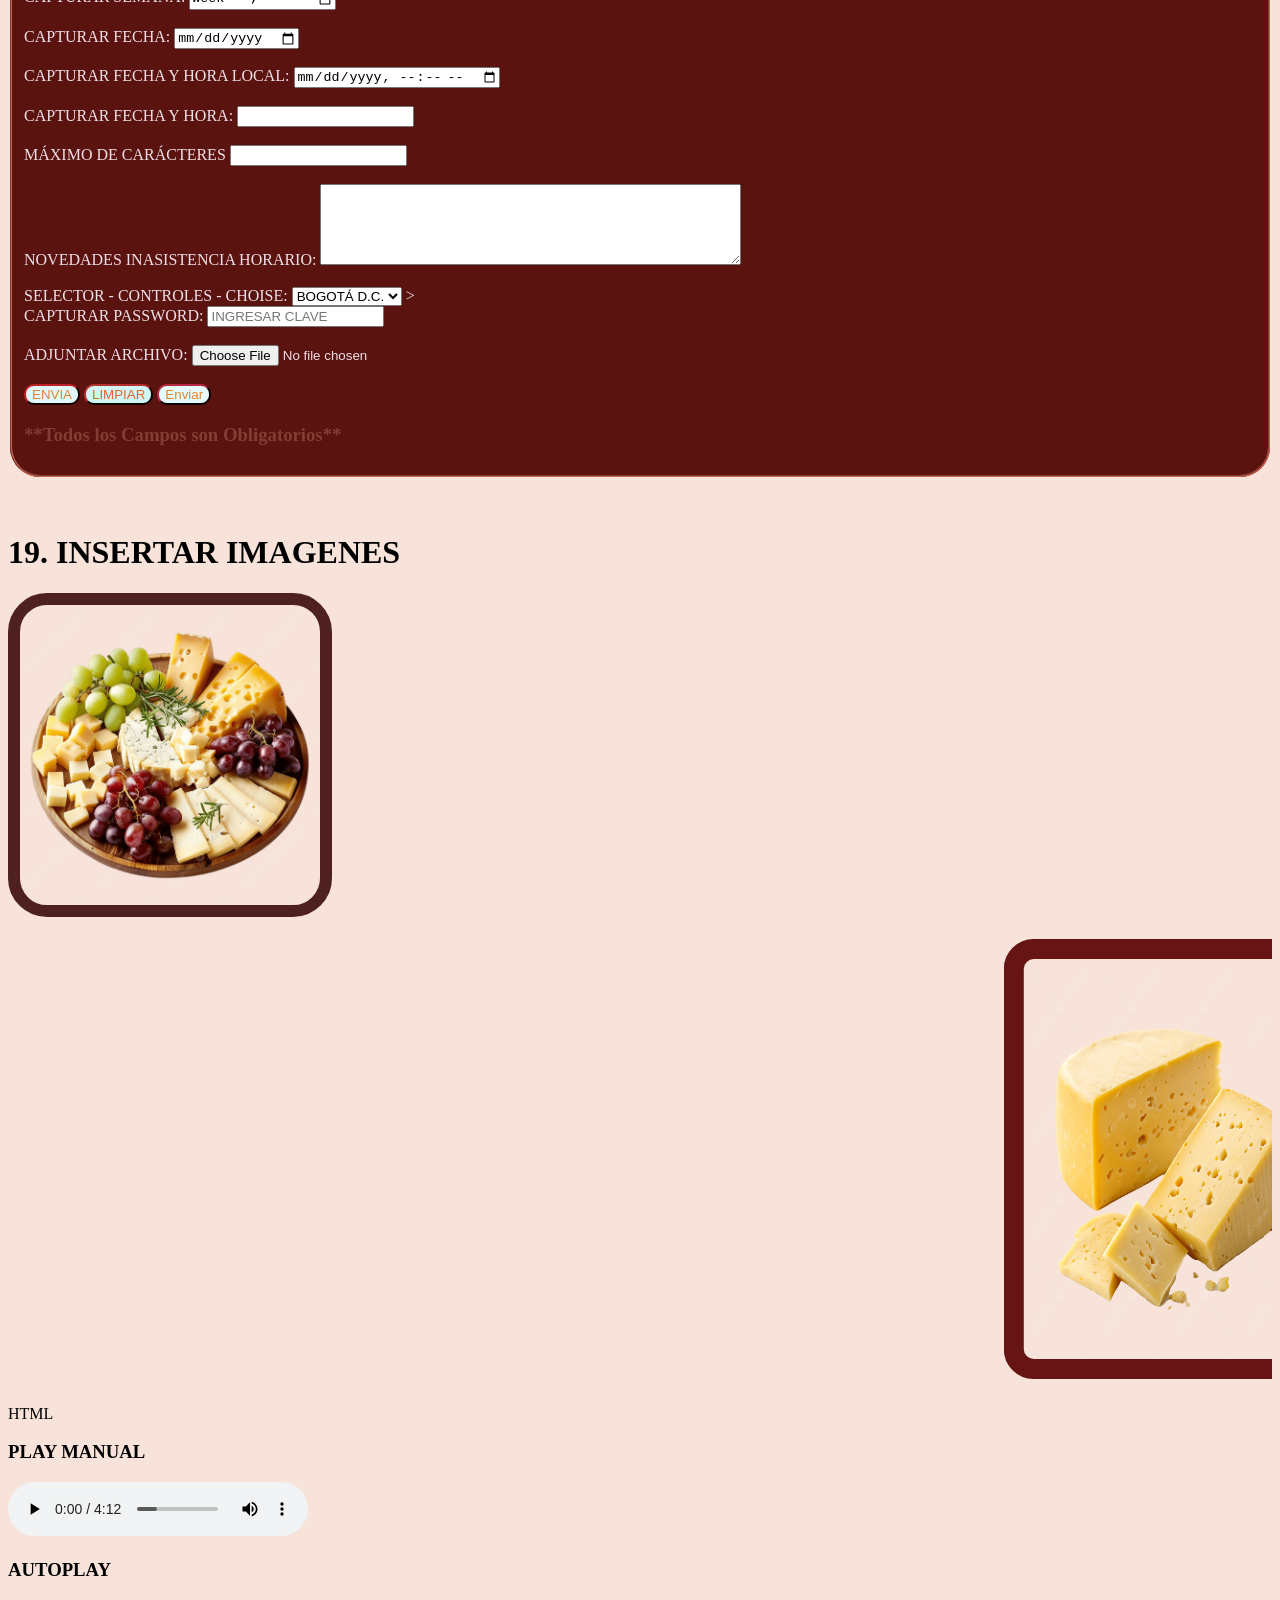
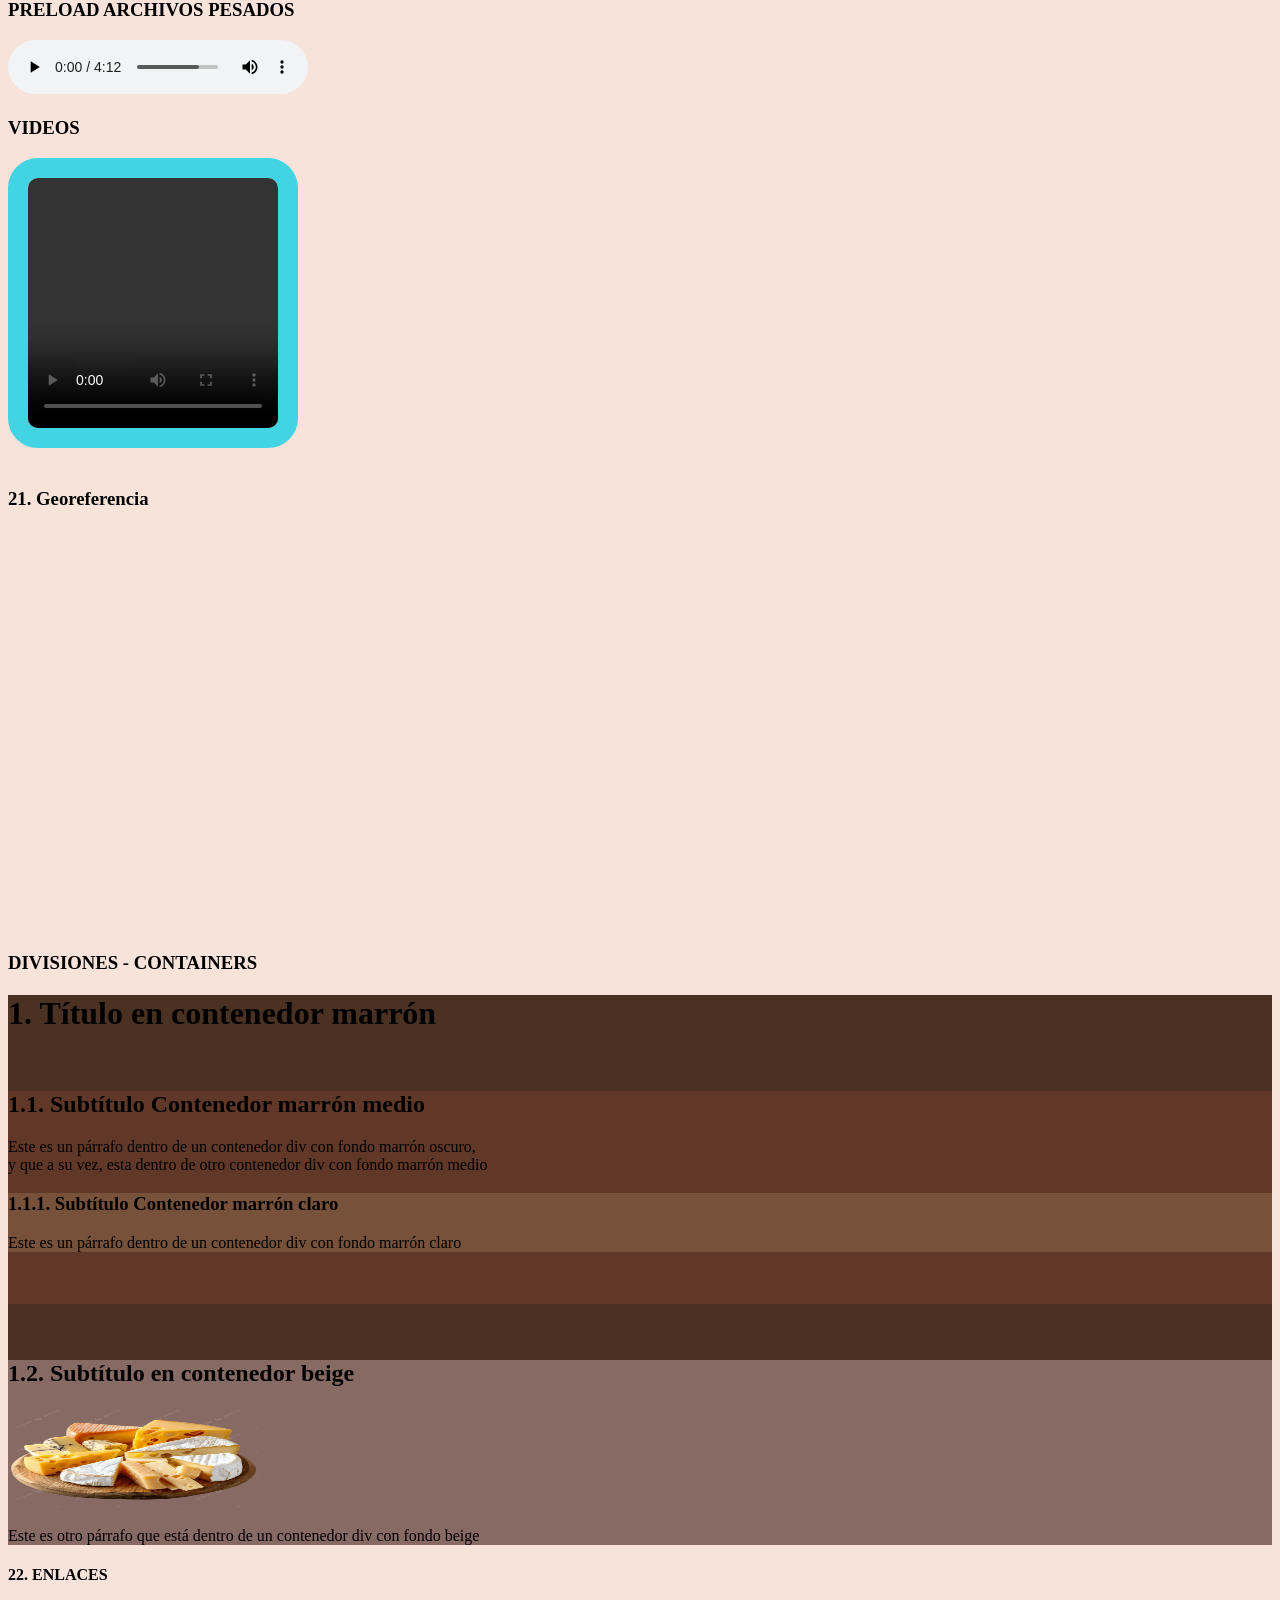
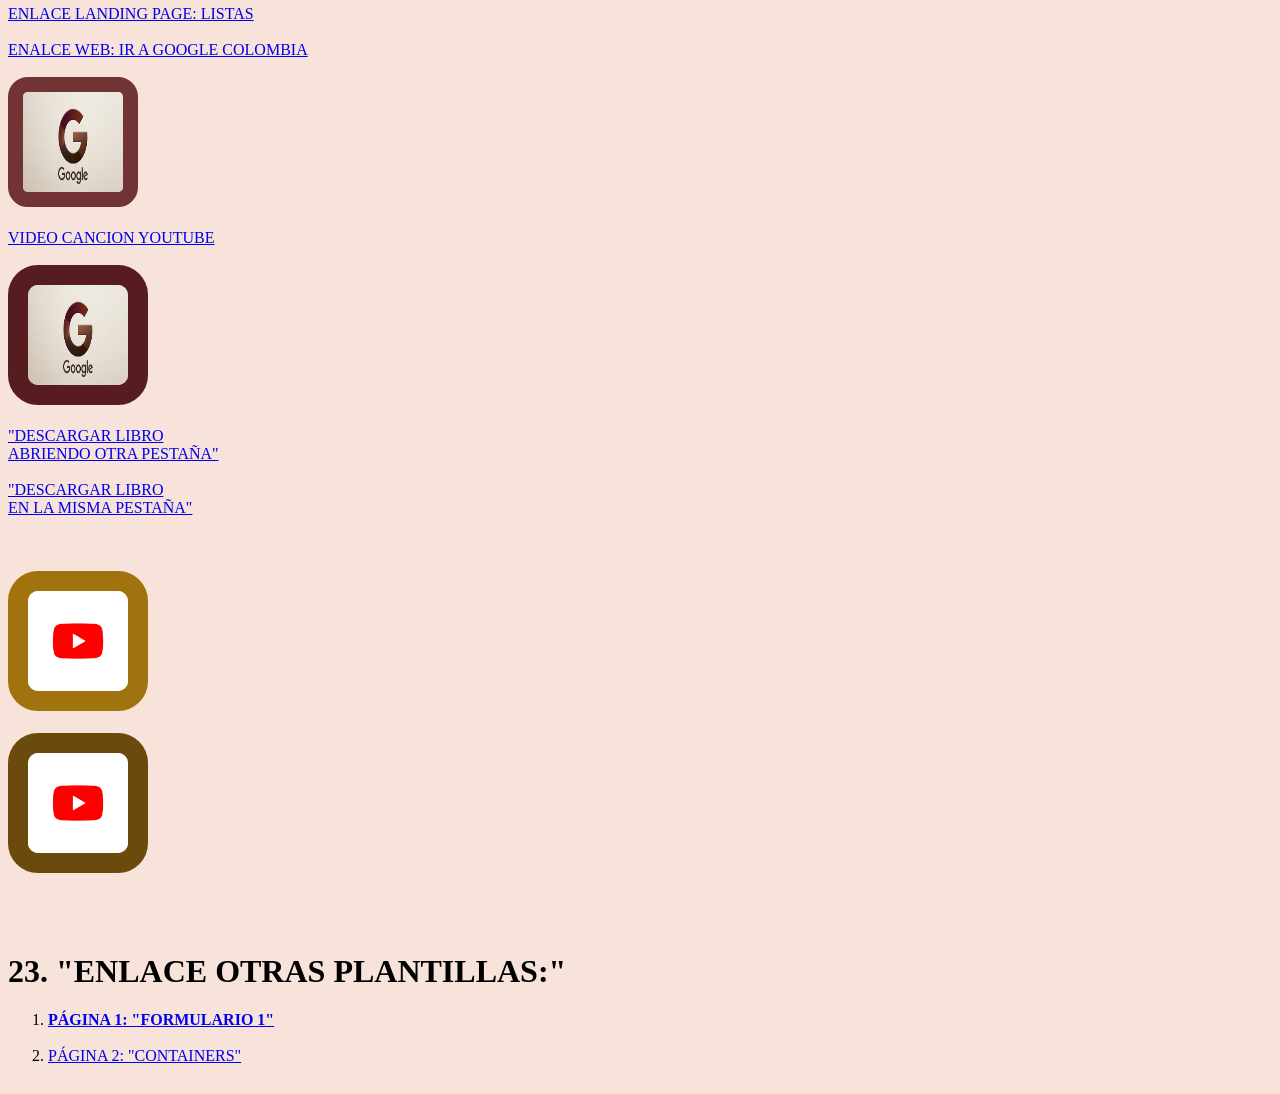
==== commit ccaf4b0b: "actualización de código" ====
--- a/1. Manual Técnico HTML 5.html
+++ b/1. Manual Técnico HTML 5.html
@@ -22,7 +22,7 @@
   <h6>TECLAS ESPECIALES</h6>
   <BR></BR>
 
-  <img src="imagenes/imagen 3.png" border="20px" style="border-color: antiquewhite; border-radius:30px; float: left;">
+  <img src="imagenes/imagen 3.png" border="20px" style="border-color: rgb(92, 68, 36); border-radius:30px; float: left;">
   <BR></BR><BR></BR><BR></BR><BR></BR><BR></BR><BR></BR><BR></BR><BR></BR><BR></BR><BR></BR><BR></BR>
 
 
@@ -32,7 +32,7 @@
   <h2 style="color: rgba(34, 8, 8, 0.789); background-color: rgb(255, 216, 168);">TECLAS ALFANUMERICAS</h2> 
   <h3 style="color: rgb(87, 45, 126); background-color: rgb(240, 176, 97);">TECLAS NUMERICAS</h3>
   <h4 style="color: rgb(49, 23, 23); background-color: brown;">TECLAS FUNCIONALES</h4>
-  <h5 style="color: rgb(250, 210, 187); background-color: rgb(112, 19, 19);">TECLAS INDICATIVAS</h5>
+  <h5 style="color: rgb(192, 150, 125); background-color: rgb(112, 19, 19);">TECLAS INDICATIVAS</h5>
   <h6 style="color: azure; background-color: rgb(46, 1, 1);">TECLAS ESPECIALES</h6>
 <BR></BR>
 
@@ -535,8 +535,8 @@
 
 <H1> 23. "ENLACE OTRAS PLANTILLAS:" </H1>
 <ol> <!--Crear Lista-->
-    <li><a href="Página 1.HTML" target="_blank"> <B>PÁGINA 1: "FORMULARIO 1" </B> </a></li> <BR>
-    <li><a href="Página 2.HTML"> PÁGINA 2: "CONTAINERS"</a></li><BR>
+    <li><a href="2. Página 1.HTML" target="_blank"> <B>PÁGINA 1: "FORMULARIO 1" </B> </a></li> <BR>
+    <li><a href="3. Página 2.html"> PÁGINA 2: "CONTAINERS"</a></li><BR>
 </ol>
 
 </body>
